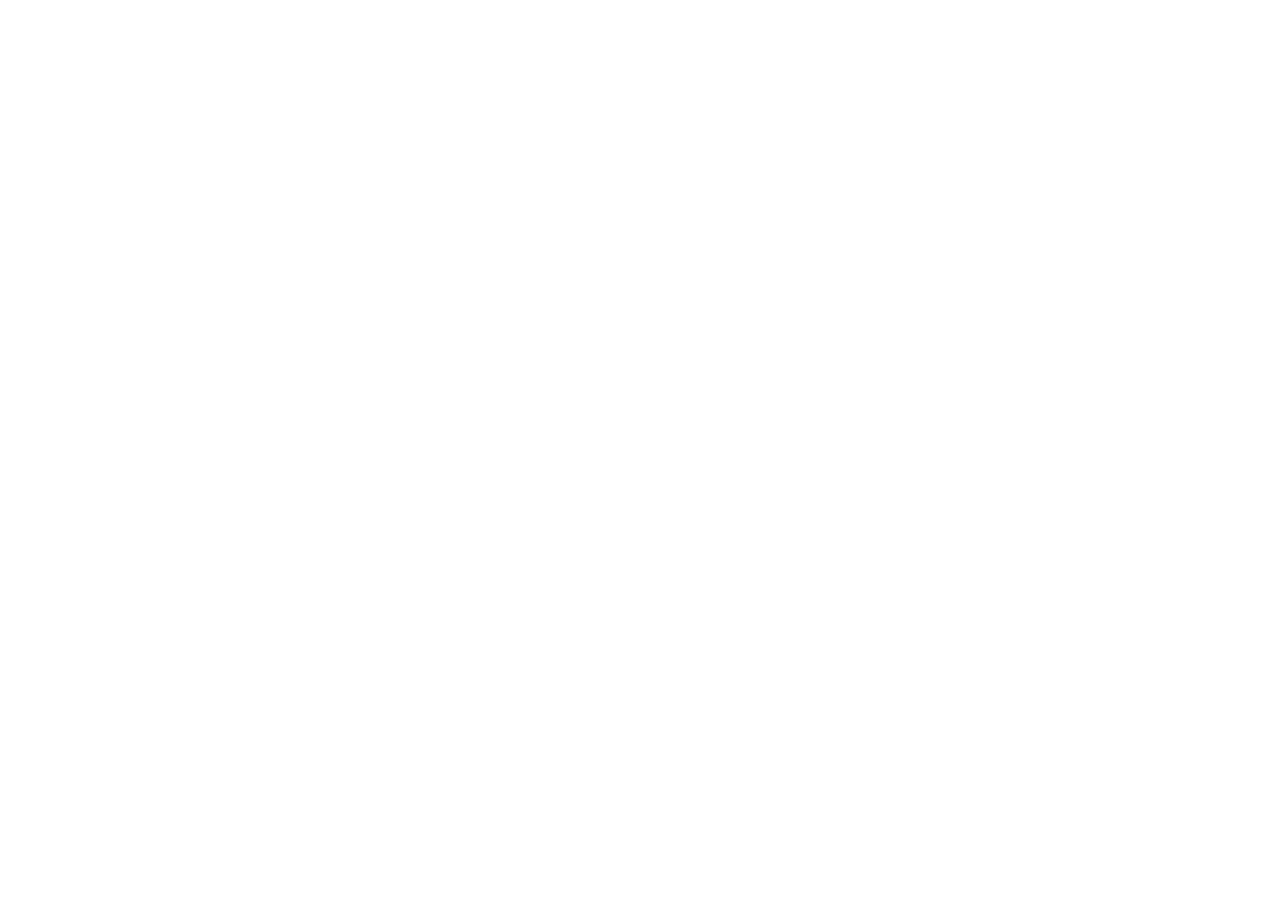
==== about.html @ 438b4254 "fixan horizontal scroll" ====
<!DOCTYPE html>
<html lang="en">
<head>
  <meta charset="UTF-8">
  <meta name="viewport" content="width=device-width, initial-scale=1, shrink-to-fit=no">
  <meta http-equiv="x-ua-compatible" content="ie=edge">
  <title>RK Briješće</title>
  <!-- MDB icon -->
  <link rel="icon" href="img/mdb-favicon.ico" type="image/x-icon">
  <!-- Font Awesome -->
  <link rel="stylesheet" href="https://use.fontawesome.com/releases/v5.11.2/css/all.css">
  <!-- Google Fonts Roboto -->
  <link rel="stylesheet" href="https://fonts.googleapis.com/css?family=Roboto:300,400,500,700&display=swap">
  <!-- Bootstrap core CSS -->
  <link rel="stylesheet" href="mdb/css/bootstrap.min.css">
  <!-- Material Design Bootstrap -->
  <link rel="stylesheet" href="mdb/css/mdb.min.css">
  <!-- Your custom styles (optional) -->
  <link rel="stylesheet" href="css/main.css">

</head>
<body>

  <div class="main-container">


  </div>

  <!-- jQuery -->
  <script type="text/javascript" src="mdb/js/jquery.min.js"></script>
  <!-- Bootstrap tooltips -->
  <script type="text/javascript" src="mdb/js/popper.min.js"></script>
  <!-- Bootstrap core JavaScript -->
  <script type="text/javascript" src="mdb/js/bootstrap.min.js"></script>
  <!-- MDB core JavaScript -->
  <script type="text/javascript" src="mdb/js/mdb.min.js"></script>
  <!-- Your custom scripts (optional) -->
  <script type="text/javascript"></script>

</body>
</html>
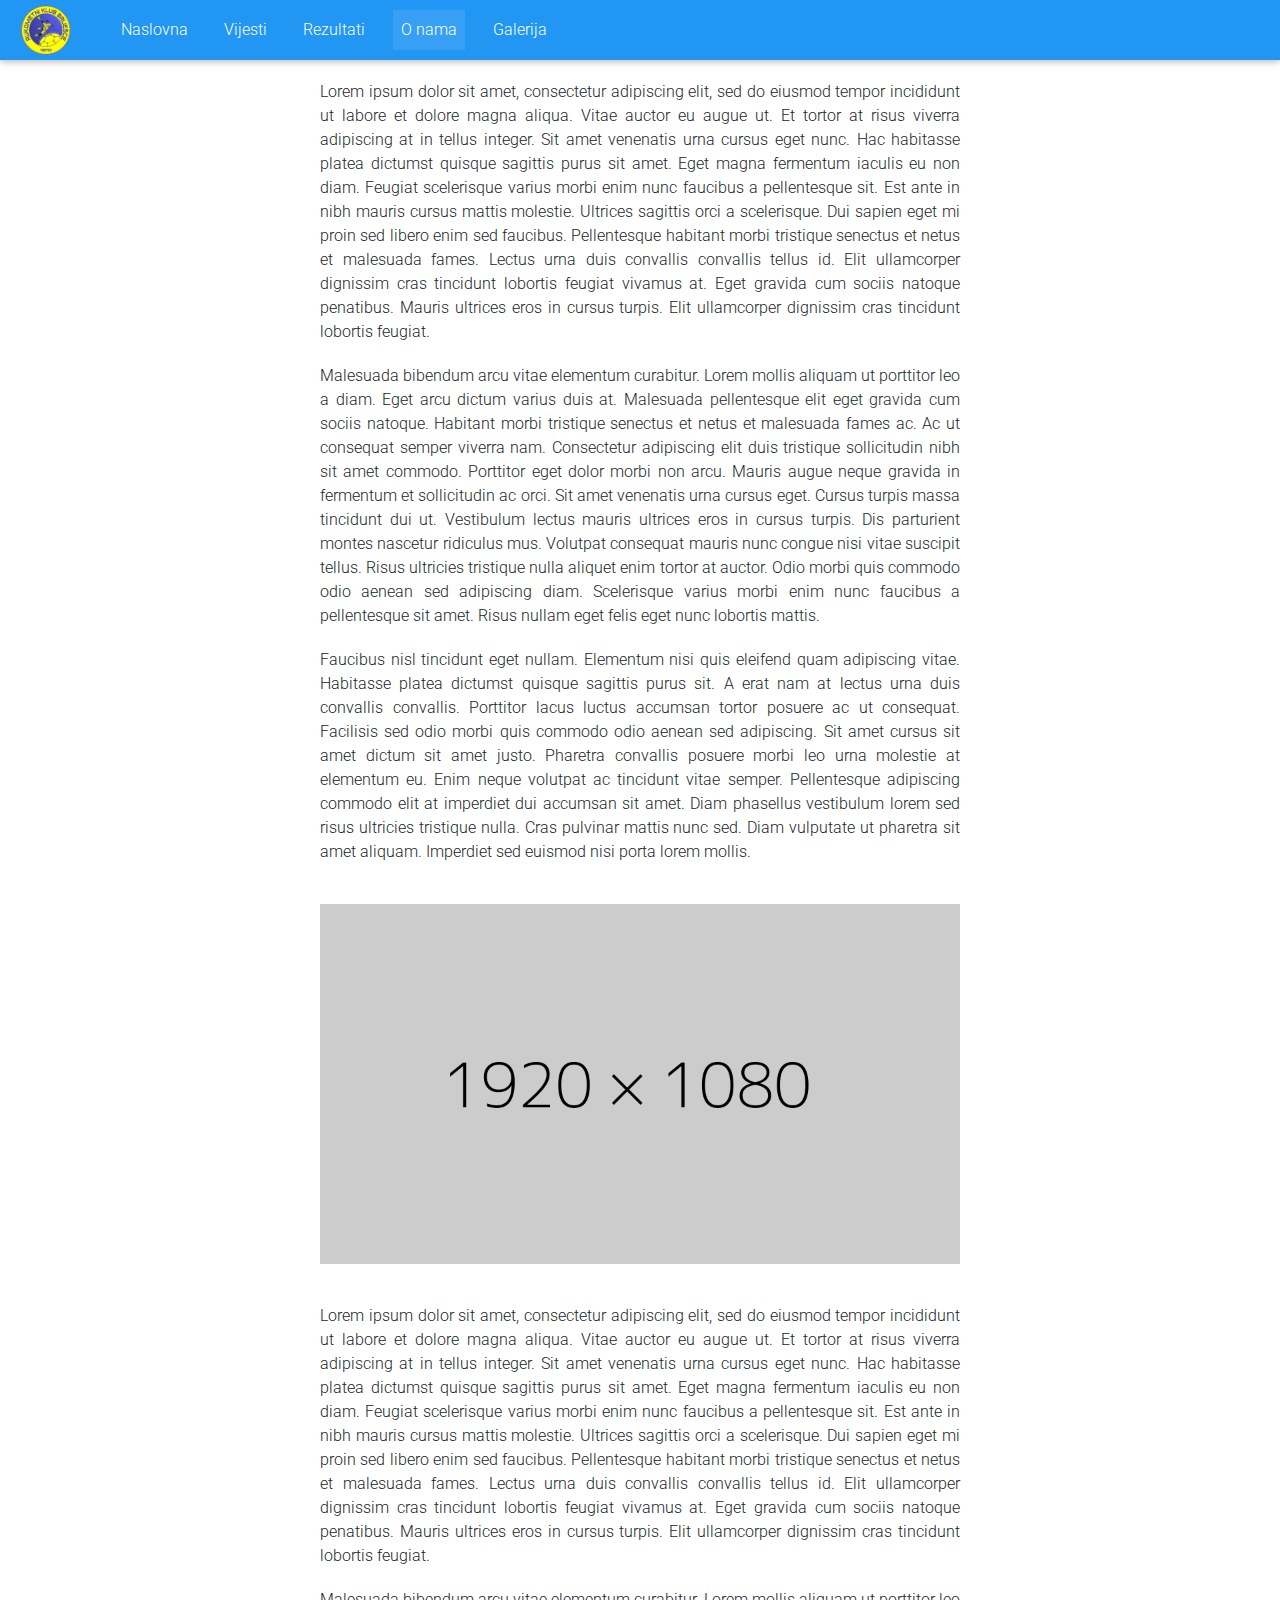
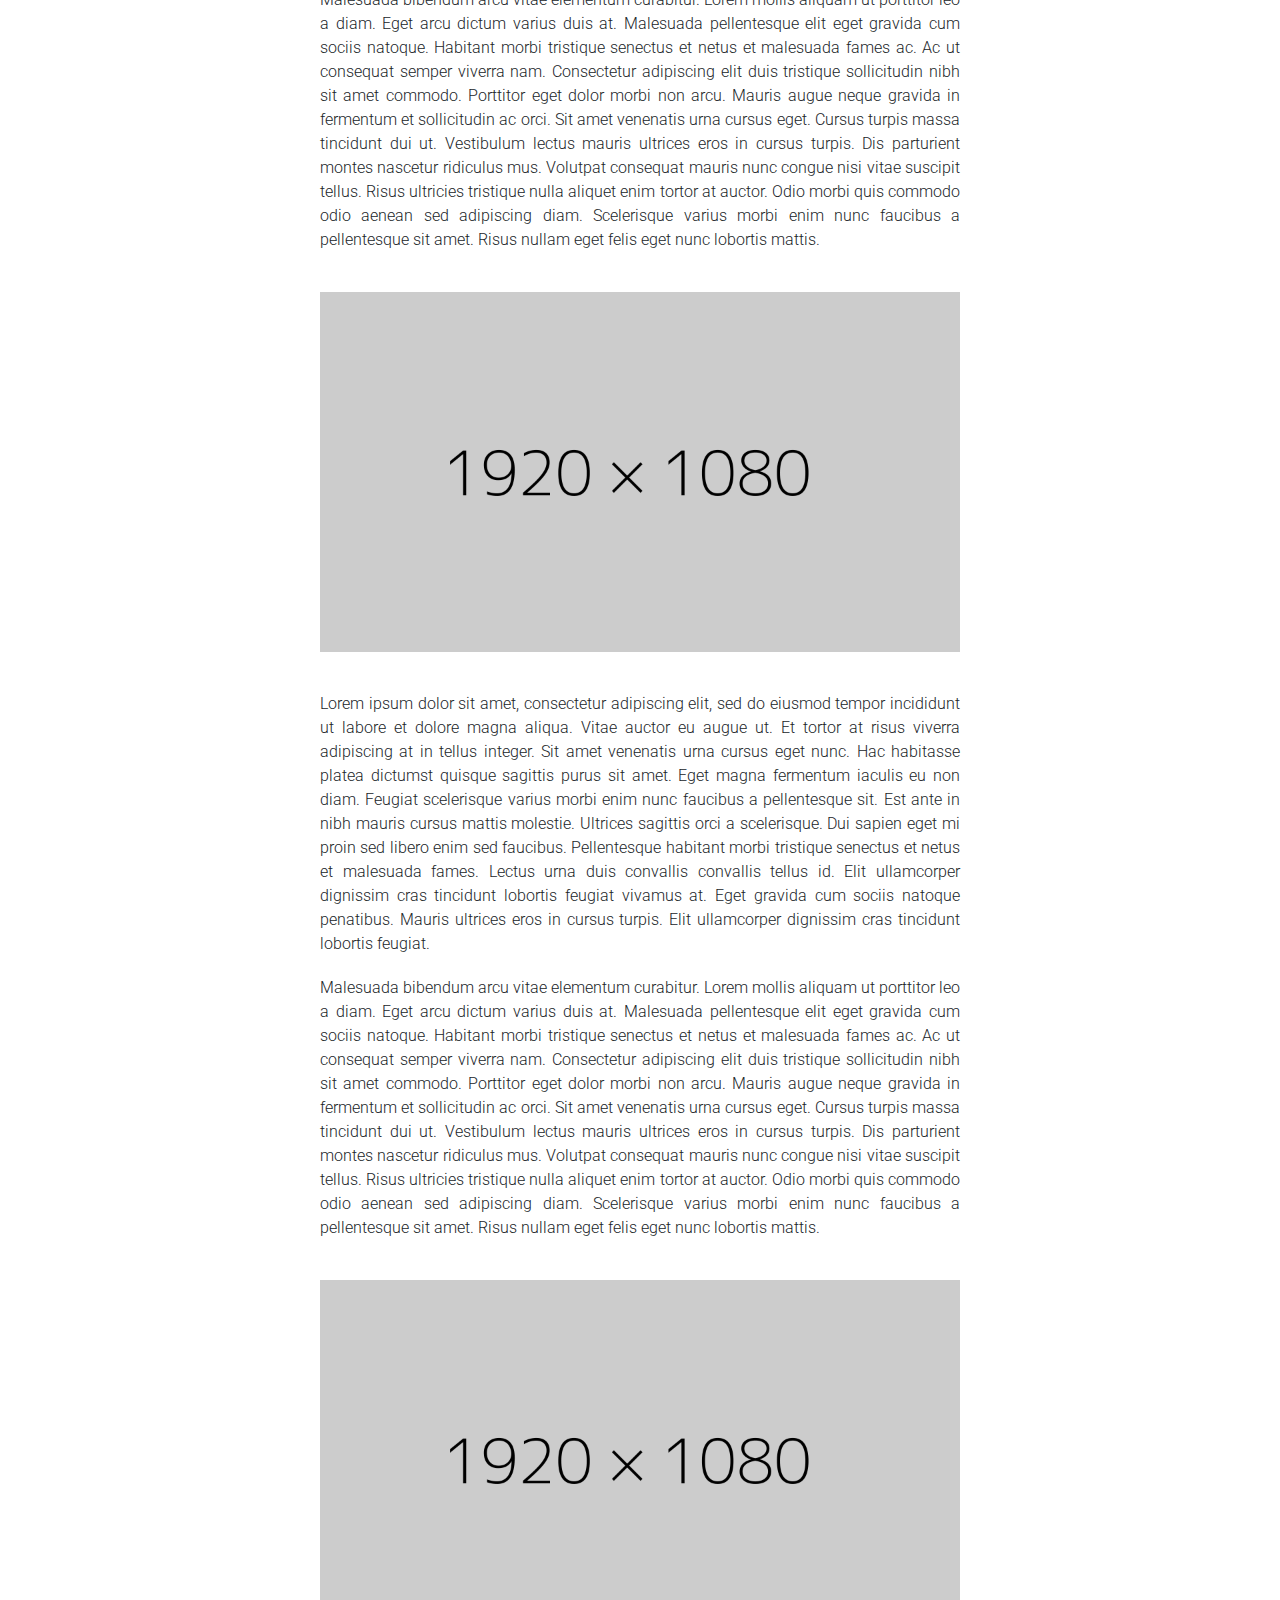
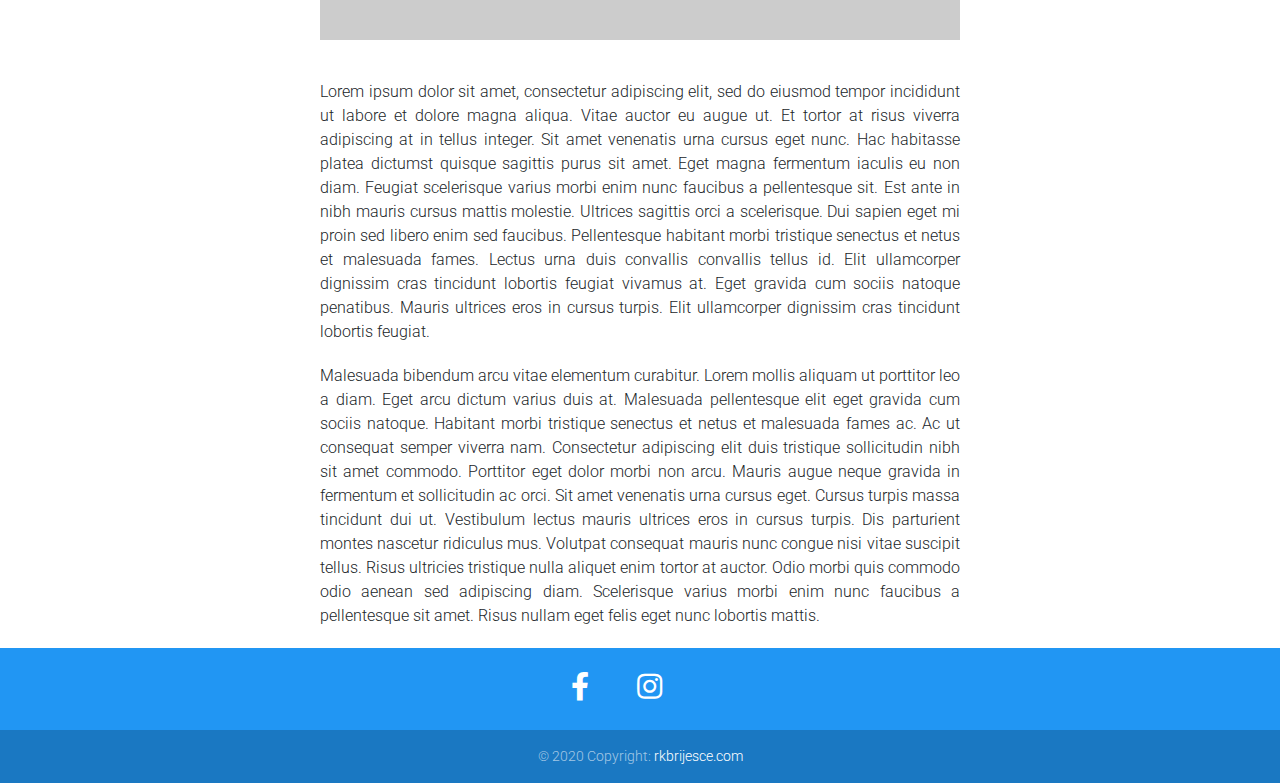
==== commit aa9a84dd: "zavrsen about.html i popravljen grid na naslovnoj" ====
--- a/about.html
+++ b/about.html
@@ -21,7 +21,210 @@
 </head>
 <body>
 
-  <div class="main-container">
+  <div class="about-container">
+    
+    <div class="about-header">
+      <nav class="navbar navbar-expand-lg navbar-dark blue">
+      <a class="navbar-brand" href="index.html">
+          <img src="img/logo.png" height="50" alt="mdb logo">
+      </a>
+      <a class="navbar-brand" href="index.html"></a>
+
+      <button class="navbar-toggler" type="button" data-toggle="collapse" data-target="#navbarNav"
+          aria-controls="navbarNav" aria-expanded="false" aria-label="Toggle navigation">
+          <span class="navbar-toggler-icon"></span>
+      </button>
+      <div class="collapse navbar-collapse" id="navbarNav">
+          <ul class="navbar-nav">
+          <li class="nav-item">
+              <a class="nav-link" href="index.html">Naslovna</a> 
+          </li>
+          <li class="nav-item">
+              <a class="nav-link" href="news.html">Vijesti </a>
+          </li>
+          <li class="nav-item">
+              <a class="nav-link" href="results.html">Rezultati</a>
+          </li>
+          <li class="nav-item active">
+              <a class="nav-link" href="about.html">O nama <span class="sr-only">(current)</span></a>
+          </li>
+          <li class="nav-item">
+              <a class="nav-link" href="gallery.html">Galerija</a>
+          </li>
+          </ul>
+      </div>
+      </nav>
+    </div>
+    
+    <div class="about-content">
+
+      <p>
+        Lorem ipsum dolor sit amet, consectetur adipiscing elit, sed do eiusmod tempor incididunt
+        ut labore et dolore magna aliqua. Vitae auctor eu augue ut. Et tortor at risus viverra 
+        adipiscing at in tellus integer. Sit amet venenatis urna cursus eget nunc. Hac habitasse
+        platea dictumst quisque sagittis purus sit amet. Eget magna fermentum iaculis eu non diam.
+        Feugiat scelerisque varius morbi enim nunc faucibus a pellentesque sit. Est ante in nibh
+        mauris cursus mattis molestie. Ultrices sagittis orci a scelerisque. Dui sapien eget mi
+        proin sed libero enim sed faucibus. Pellentesque habitant morbi tristique senectus et
+        netus et malesuada fames. Lectus urna duis convallis convallis tellus id. Elit 
+        ullamcorper dignissim cras tincidunt lobortis feugiat vivamus at. Eget gravida cum
+        sociis natoque penatibus. Mauris ultrices eros in cursus turpis. Elit ullamcorper
+        dignissim cras tincidunt lobortis feugiat.
+      </p>
+      <p>
+        Malesuada bibendum arcu vitae elementum curabitur. Lorem mollis aliquam ut porttitor leo
+        a diam. Eget arcu dictum varius duis at. Malesuada pellentesque elit eget gravida cum 
+        sociis natoque. Habitant morbi tristique senectus et netus et malesuada fames ac. Ac ut 
+        consequat semper viverra nam. Consectetur adipiscing elit duis tristique sollicitudin nibh
+        sit amet commodo. Porttitor eget dolor morbi non arcu. Mauris augue neque gravida in 
+        fermentum et sollicitudin ac orci. Sit amet venenatis urna cursus eget. Cursus turpis
+        massa tincidunt dui ut. Vestibulum lectus mauris ultrices eros in cursus turpis. Dis 
+        parturient montes nascetur ridiculus mus. Volutpat consequat mauris nunc congue nisi 
+        vitae suscipit tellus. Risus ultricies tristique nulla aliquet enim tortor at auctor. 
+        Odio morbi quis commodo odio aenean sed adipiscing diam. Scelerisque varius morbi enim
+        nunc faucibus a pellentesque sit amet. Risus nullam eget felis eget nunc lobortis mattis.
+      </p>
+      <p>
+        Faucibus nisl tincidunt eget nullam. Elementum nisi quis eleifend quam adipiscing vitae. 
+        Habitasse platea dictumst quisque sagittis purus sit. A erat nam at lectus urna duis convallis 
+        convallis. Porttitor lacus luctus accumsan tortor posuere ac ut consequat. Facilisis sed odio
+        morbi quis commodo odio aenean sed adipiscing. Sit amet cursus sit amet dictum sit amet justo.
+        Pharetra convallis posuere morbi leo urna molestie at elementum eu. Enim neque volutpat ac 
+        tincidunt vitae semper. Pellentesque adipiscing commodo elit at imperdiet dui accumsan sit 
+        amet. Diam phasellus vestibulum lorem sed risus ultricies tristique nulla. Cras pulvinar 
+        mattis nunc sed. Diam vulputate ut pharetra sit amet aliquam. Imperdiet sed euismod nisi porta
+        lorem mollis.
+      </p>
+      <img src="img/hd1080.png" alt="" class="about-content-img">
+      
+
+      <p>
+        Lorem ipsum dolor sit amet, consectetur adipiscing elit, sed do eiusmod tempor incididunt
+        ut labore et dolore magna aliqua. Vitae auctor eu augue ut. Et tortor at risus viverra 
+        adipiscing at in tellus integer. Sit amet venenatis urna cursus eget nunc. Hac habitasse
+        platea dictumst quisque sagittis purus sit amet. Eget magna fermentum iaculis eu non diam.
+        Feugiat scelerisque varius morbi enim nunc faucibus a pellentesque sit. Est ante in nibh
+        mauris cursus mattis molestie. Ultrices sagittis orci a scelerisque. Dui sapien eget mi
+        proin sed libero enim sed faucibus. Pellentesque habitant morbi tristique senectus et
+        netus et malesuada fames. Lectus urna duis convallis convallis tellus id. Elit 
+        ullamcorper dignissim cras tincidunt lobortis feugiat vivamus at. Eget gravida cum
+        sociis natoque penatibus. Mauris ultrices eros in cursus turpis. Elit ullamcorper
+        dignissim cras tincidunt lobortis feugiat.
+      </p>
+      <p>
+        Malesuada bibendum arcu vitae elementum curabitur. Lorem mollis aliquam ut porttitor leo
+        a diam. Eget arcu dictum varius duis at. Malesuada pellentesque elit eget gravida cum 
+        sociis natoque. Habitant morbi tristique senectus et netus et malesuada fames ac. Ac ut 
+        consequat semper viverra nam. Consectetur adipiscing elit duis tristique sollicitudin nibh
+        sit amet commodo. Porttitor eget dolor morbi non arcu. Mauris augue neque gravida in 
+        fermentum et sollicitudin ac orci. Sit amet venenatis urna cursus eget. Cursus turpis
+        massa tincidunt dui ut. Vestibulum lectus mauris ultrices eros in cursus turpis. Dis 
+        parturient montes nascetur ridiculus mus. Volutpat consequat mauris nunc congue nisi 
+        vitae suscipit tellus. Risus ultricies tristique nulla aliquet enim tortor at auctor. 
+        Odio morbi quis commodo odio aenean sed adipiscing diam. Scelerisque varius morbi enim
+        nunc faucibus a pellentesque sit amet. Risus nullam eget felis eget nunc lobortis mattis.
+      </p>
+
+      <img src="img/hd1080.png" alt="" class="about-content-img">
+
+      <p>
+        Lorem ipsum dolor sit amet, consectetur adipiscing elit, sed do eiusmod tempor incididunt
+        ut labore et dolore magna aliqua. Vitae auctor eu augue ut. Et tortor at risus viverra 
+        adipiscing at in tellus integer. Sit amet venenatis urna cursus eget nunc. Hac habitasse
+        platea dictumst quisque sagittis purus sit amet. Eget magna fermentum iaculis eu non diam.
+        Feugiat scelerisque varius morbi enim nunc faucibus a pellentesque sit. Est ante in nibh
+        mauris cursus mattis molestie. Ultrices sagittis orci a scelerisque. Dui sapien eget mi
+        proin sed libero enim sed faucibus. Pellentesque habitant morbi tristique senectus et
+        netus et malesuada fames. Lectus urna duis convallis convallis tellus id. Elit 
+        ullamcorper dignissim cras tincidunt lobortis feugiat vivamus at. Eget gravida cum
+        sociis natoque penatibus. Mauris ultrices eros in cursus turpis. Elit ullamcorper
+        dignissim cras tincidunt lobortis feugiat.
+      </p> 
+      <p>
+        Malesuada bibendum arcu vitae elementum curabitur. Lorem mollis aliquam ut porttitor leo
+        a diam. Eget arcu dictum varius duis at. Malesuada pellentesque elit eget gravida cum 
+        sociis natoque. Habitant morbi tristique senectus et netus et malesuada fames ac. Ac ut 
+        consequat semper viverra nam. Consectetur adipiscing elit duis tristique sollicitudin nibh
+        sit amet commodo. Porttitor eget dolor morbi non arcu. Mauris augue neque gravida in 
+        fermentum et sollicitudin ac orci. Sit amet venenatis urna cursus eget. Cursus turpis
+        massa tincidunt dui ut. Vestibulum lectus mauris ultrices eros in cursus turpis. Dis 
+        parturient montes nascetur ridiculus mus. Volutpat consequat mauris nunc congue nisi 
+        vitae suscipit tellus. Risus ultricies tristique nulla aliquet enim tortor at auctor. 
+        Odio morbi quis commodo odio aenean sed adipiscing diam. Scelerisque varius morbi enim
+        nunc faucibus a pellentesque sit amet. Risus nullam eget felis eget nunc lobortis mattis.
+      </p>
+
+      <img src="img/hd1080.png" alt="" class="about-content-img">
+
+      <p>
+        Lorem ipsum dolor sit amet, consectetur adipiscing elit, sed do eiusmod tempor incididunt
+        ut labore et dolore magna aliqua. Vitae auctor eu augue ut. Et tortor at risus viverra 
+        adipiscing at in tellus integer. Sit amet venenatis urna cursus eget nunc. Hac habitasse
+        platea dictumst quisque sagittis purus sit amet. Eget magna fermentum iaculis eu non diam.
+        Feugiat scelerisque varius morbi enim nunc faucibus a pellentesque sit. Est ante in nibh
+        mauris cursus mattis molestie. Ultrices sagittis orci a scelerisque. Dui sapien eget mi
+        proin sed libero enim sed faucibus. Pellentesque habitant morbi tristique senectus et
+        netus et malesuada fames. Lectus urna duis convallis convallis tellus id. Elit 
+        ullamcorper dignissim cras tincidunt lobortis feugiat vivamus at. Eget gravida cum
+        sociis natoque penatibus. Mauris ultrices eros in cursus turpis. Elit ullamcorper
+        dignissim cras tincidunt lobortis feugiat.
+      </p>
+      <p>
+        Malesuada bibendum arcu vitae elementum curabitur. Lorem mollis aliquam ut porttitor leo
+        a diam. Eget arcu dictum varius duis at. Malesuada pellentesque elit eget gravida cum 
+        sociis natoque. Habitant morbi tristique senectus et netus et malesuada fames ac. Ac ut 
+        consequat semper viverra nam. Consectetur adipiscing elit duis tristique sollicitudin nibh
+        sit amet commodo. Porttitor eget dolor morbi non arcu. Mauris augue neque gravida in 
+        fermentum et sollicitudin ac orci. Sit amet venenatis urna cursus eget. Cursus turpis
+        massa tincidunt dui ut. Vestibulum lectus mauris ultrices eros in cursus turpis. Dis 
+        parturient montes nascetur ridiculus mus. Volutpat consequat mauris nunc congue nisi 
+        vitae suscipit tellus. Risus ultricies tristique nulla aliquet enim tortor at auctor. 
+        Odio morbi quis commodo odio aenean sed adipiscing diam. Scelerisque varius morbi enim
+        nunc faucibus a pellentesque sit amet. Risus nullam eget felis eget nunc lobortis mattis.
+      </p>
+    
+    </div>
+
+    <div class="about-footer">
+      <!-- Footer -->
+      <footer class="page-footer font-small blue">
+
+        <!-- Footer Elements -->
+        <div class="container">
+
+          <!-- Grid row-->
+          <div class="row">
+
+            <!-- Grid column -->
+            <div class="col-md-12 py-1">
+              <div class="mb-5 flex-center">
+                <!-- Facebook -->
+                <a class="fb-ic">
+                  <i class="fab fa-facebook-f fa-lg white-text mr-md-5 mr-3 fa-2x"> </i>
+                </a>
+                <!--Instagram-->
+                <a class="ins-ic">
+                  <i class="fab fa-instagram fa-lg white-text mr-md-5 mr-3 fa-2x"> </i>
+                </a>
+              </div>
+            </div>
+            <!-- Grid column -->
+
+          </div>
+          <!-- Grid row-->
+
+        </div>
+        <!-- Footer Elements -->
+
+        <!-- Copyright -->
+        <div class="footer-copyright text-center py-3">© 2020 Copyright:
+          <a href="https://rkbrijesce.com/"> rkbrijesce.com</a>
+        </div>
+        <!-- Copyright -->
+
+      </footer>
+      <!-- Footer -->
+    </div>
 
 
   </div>
--- a/css/main.css
+++ b/css/main.css
@@ -57,7 +57,7 @@
 }
 
 .article-title {
-  margin-top: 5%;
+  margin: 2.5% 0px;
   grid-column: 2/3;
   font-size: 2.5em;
   padding: 5px;
@@ -70,6 +70,8 @@
 .article-text {
   grid-column: 2/3;
   padding: 5px;
+  text-align: justify;
+  margin: 2.5% 0px;
 }
 
 .article-footer {
@@ -126,12 +128,53 @@
     padding: 5%;
   }
 }
+.about-container {
+  width: 100%;
+  display: grid;
+  grid-template-columns: 25% 50% 25%;
+}
+
+.about-header {
+  grid-column: 1/4;
+  grid-row: 1/2;
+}
+
+.about-content {
+  grid-column: 2/3;
+  grid-row: 2/3;
+  text-align: justify;
+}
+
+.about-content img {
+  width: 100%;
+  margin: 20px 0px;
+}
+
+.about-content p {
+  margin: 20px 0px;
+}
+
+.about-footer {
+  grid-column: 1/4;
+  grid-row: 3/4;
+}
+
+@media only screen and (max-width: 1100px) {
+  .about-container {
+    grid-template-columns: 15% 70% 15%;
+  }
+}
+@media only screen and (max-width: 800px) {
+  .about-container {
+    grid-template-columns: 5% 90% 5%;
+  }
+}
 .main-container {
   width: 100%;
   overflow-x: hidden;
   display: grid;
   grid-gap: 0px;
-  grid-template-columns: 10% 27.5% 27.5% 25% 10%;
+  grid-template-columns: 15% 22.5% 22.5% 25% 15%;
   grid-template-rows: -webkit-min-content -webkit-min-content -webkit-min-content -webkit-min-content;
   grid-template-rows: min-content min-content min-content min-content;
 }
@@ -158,8 +201,8 @@
 
 .main-table {
   grid-column: 4/5;
-  grid-row: 2/4;
-  padding: 5px;
+  grid-row: 2/5;
+  padding: 20px;
 }
 
 .main-match-prev {
@@ -181,7 +224,7 @@
 
 .main-footer {
   grid-column: 1/6;
-  grid-row: 4/5;
+  grid-row: 5/6;
 }
 
 /* MEDIA QUERY - START */
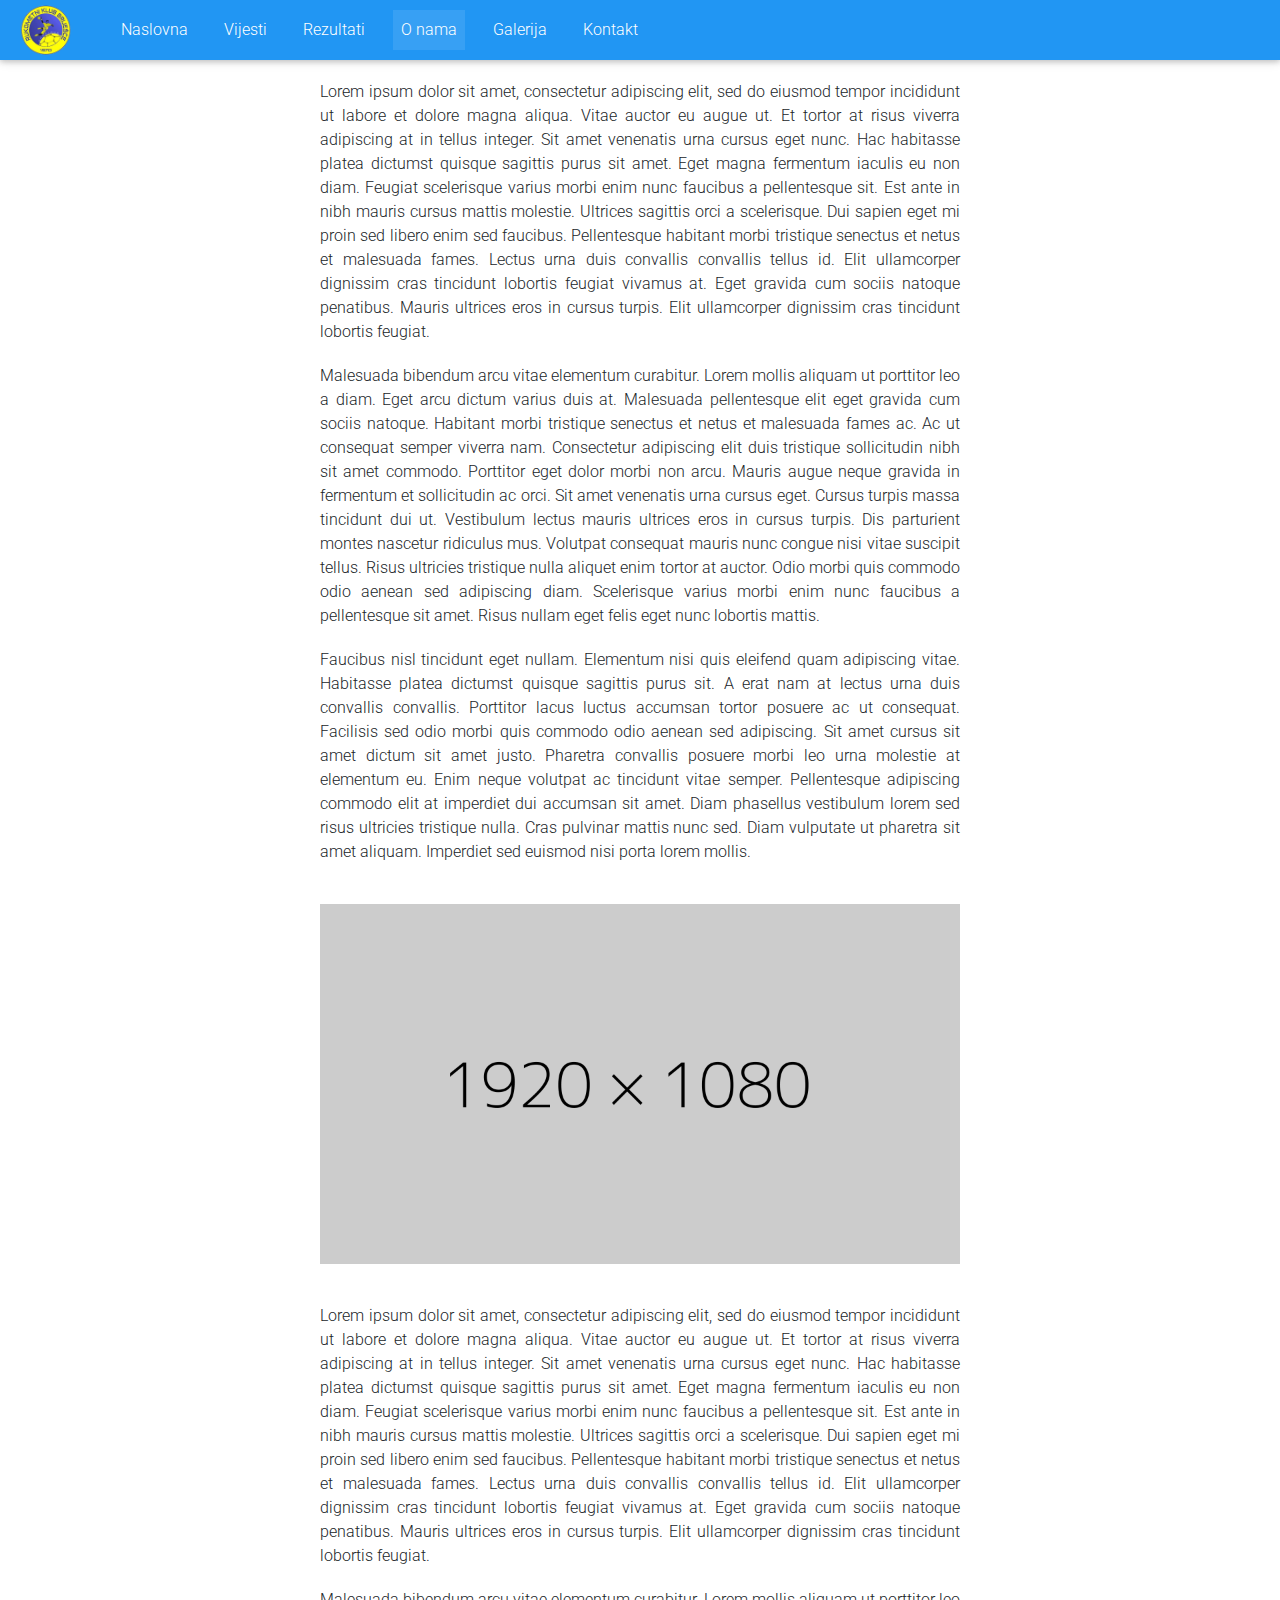
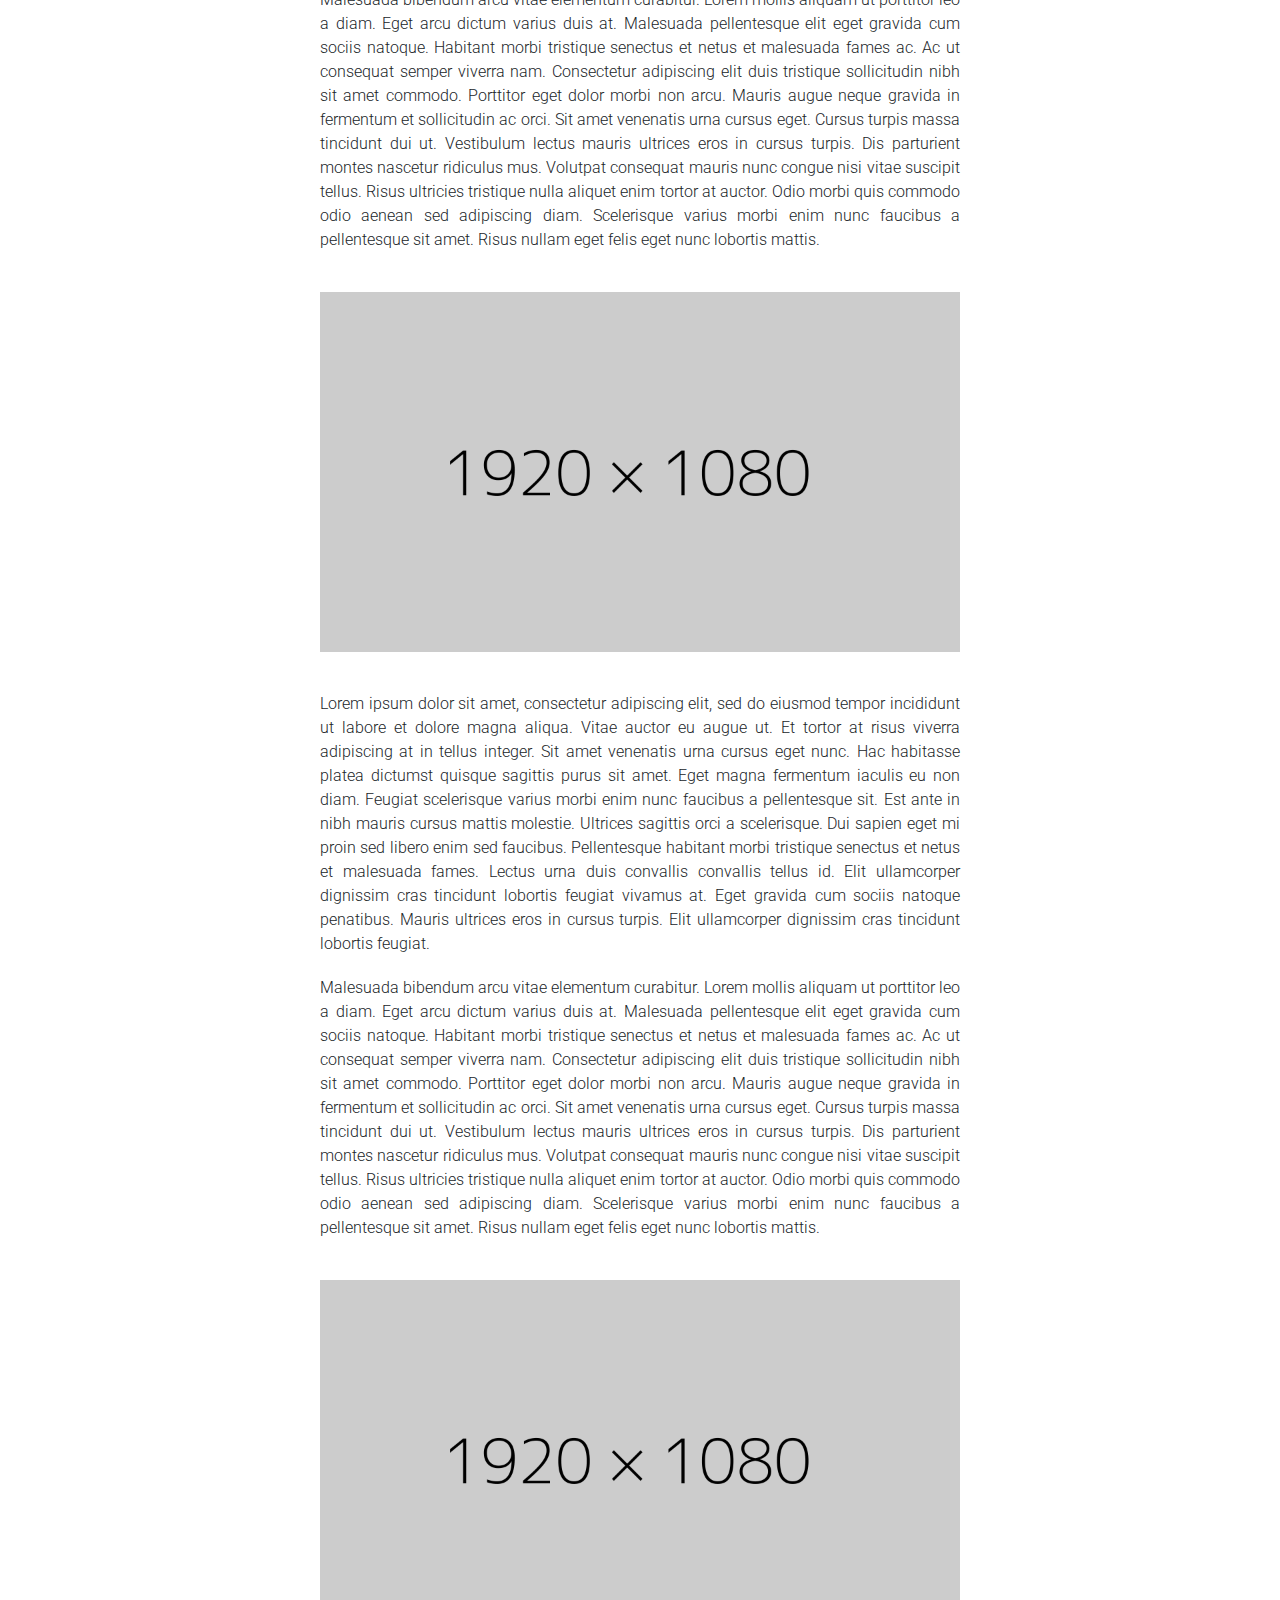
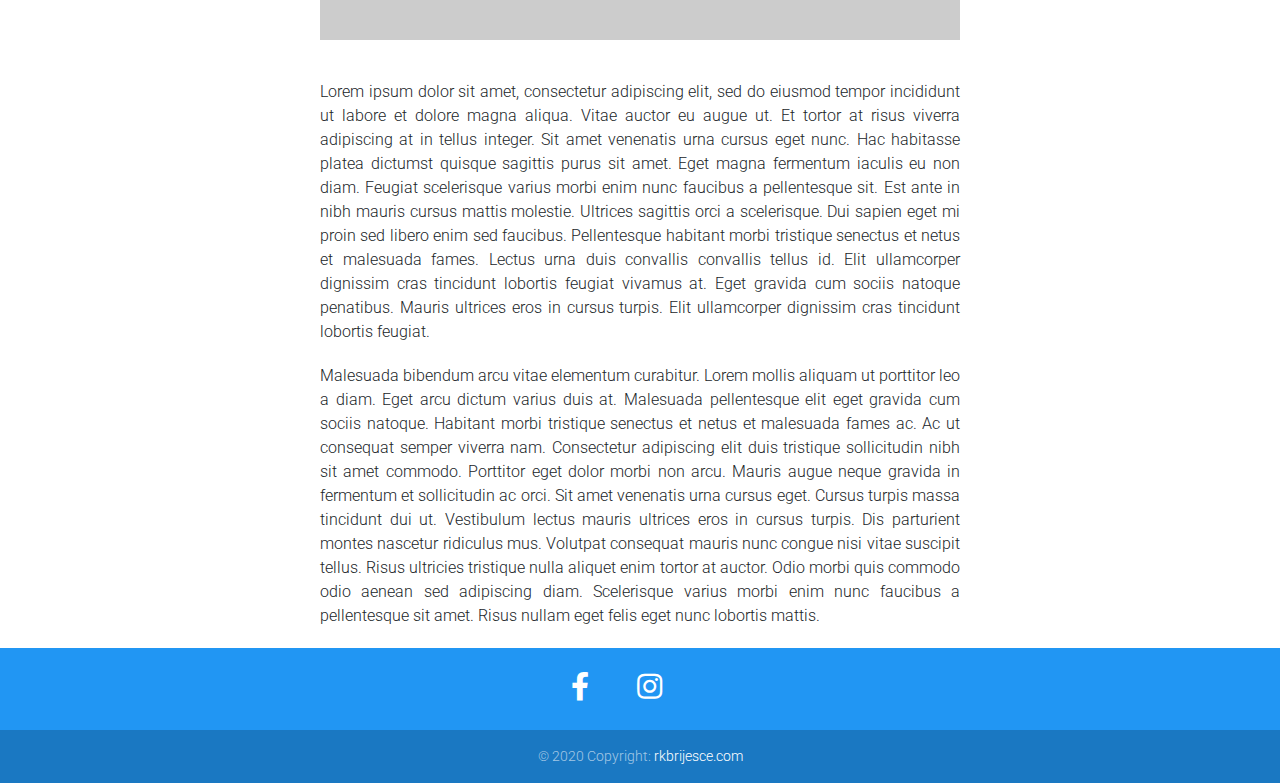
==== commit 0869d5bf: "dodat contact.html" ====
--- a/about.html
+++ b/about.html
@@ -51,6 +51,9 @@
           <li class="nav-item">
               <a class="nav-link" href="gallery.html">Galerija</a>
           </li>
+          <li class="nav-item">
+            <a class="nav-link" href="contact.html">Kontakt</a>
+          </li>
           </ul>
       </div>
       </nav>
--- a/css/main.css
+++ b/css/main.css
@@ -49,7 +49,7 @@
   display: grid;
   grid-gap: 0px;
   overflow-x: hidden;
-  grid-template-columns: 10% 55% 25% 10%;
+  grid-template-columns: 20% 40% 20% 20%;
 }
 
 .article-header {
@@ -76,11 +76,12 @@
 
 .article-footer {
   grid-column: 1/5;
+  grid-row: 6/7;
 }
 
 .article-side-news {
   grid-column: 3/4;
-  grid-row: 2/5;
+  grid-row: 2/6;
   padding: 10%;
 }
 .article-side-news .card {
@@ -92,18 +93,23 @@
   text-align: start;
 }
 
-@media only screen and (max-width: 1000px) {
+@media only screen and (max-width: 1200px) {
+  .article-container {
+    grid-template-columns: 10% 50% 30% 10%;
+  }
+}
+@media only screen and (max-width: 800px) {
   .article-container {
     grid-template-columns: 5% 90% 5%;
   }
 
   .article-header {
-    grid-columns: 1/4;
+    grid-column: 1/4;
     grid-row: 1/2;
   }
 
   .article-footer {
-    grid-columns: 1/4;
+    grid-column: 1/4;
   }
 
   .article-text {
@@ -117,7 +123,7 @@
   }
 
   .article-title {
-    font-size: 2em;
+    font-size: 1.5em;
     grid-column: 2/3;
     grid-row: 2/3;
   }
@@ -228,9 +234,9 @@
 }
 
 /* MEDIA QUERY - START */
-@media only screen and (max-width: 1100px) {
+@media only screen and (max-width: 1200px) {
   .main-container {
-    grid-template-columns: 5% 45% 45% 5%;
+    grid-template-columns: 10% 40% 40% 10%;
     grid-template-rows: -webkit-min-content -webkit-min-content -webkit-min-content auto auto -webkit-min-content;
     grid-template-rows: min-content min-content min-content auto auto min-content;
   }
@@ -263,10 +269,16 @@
   .main-footer {
     grid-column: 1/5;
     grid-row: 6/7;
+    margin-top: 5%;
   }
 
   .nav-item {
     text-align: center;
   }
 }
+@media only screen and (max-width: 800px) {
+  .main-container {
+    grid-template-columns: 5% 45% 45% 5%;
+  }
+}
 /* MEDIA QUERY - END */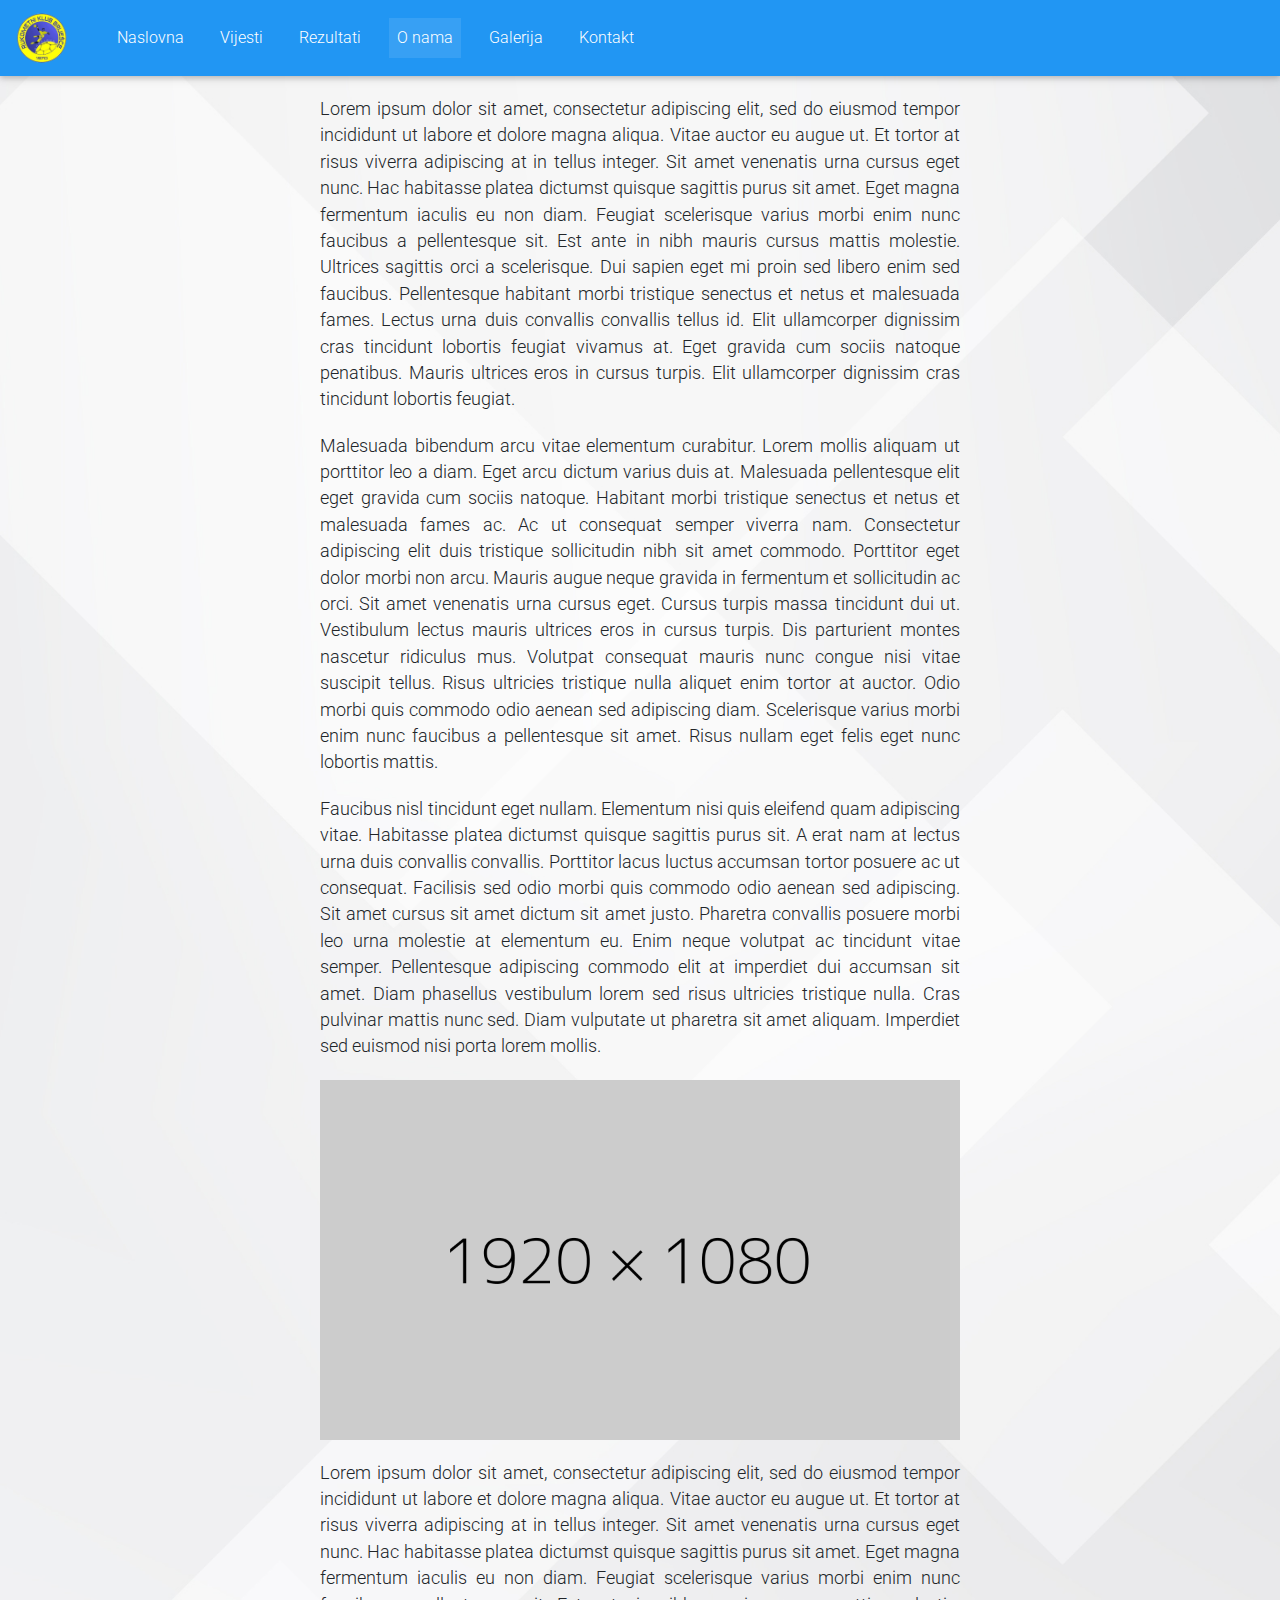
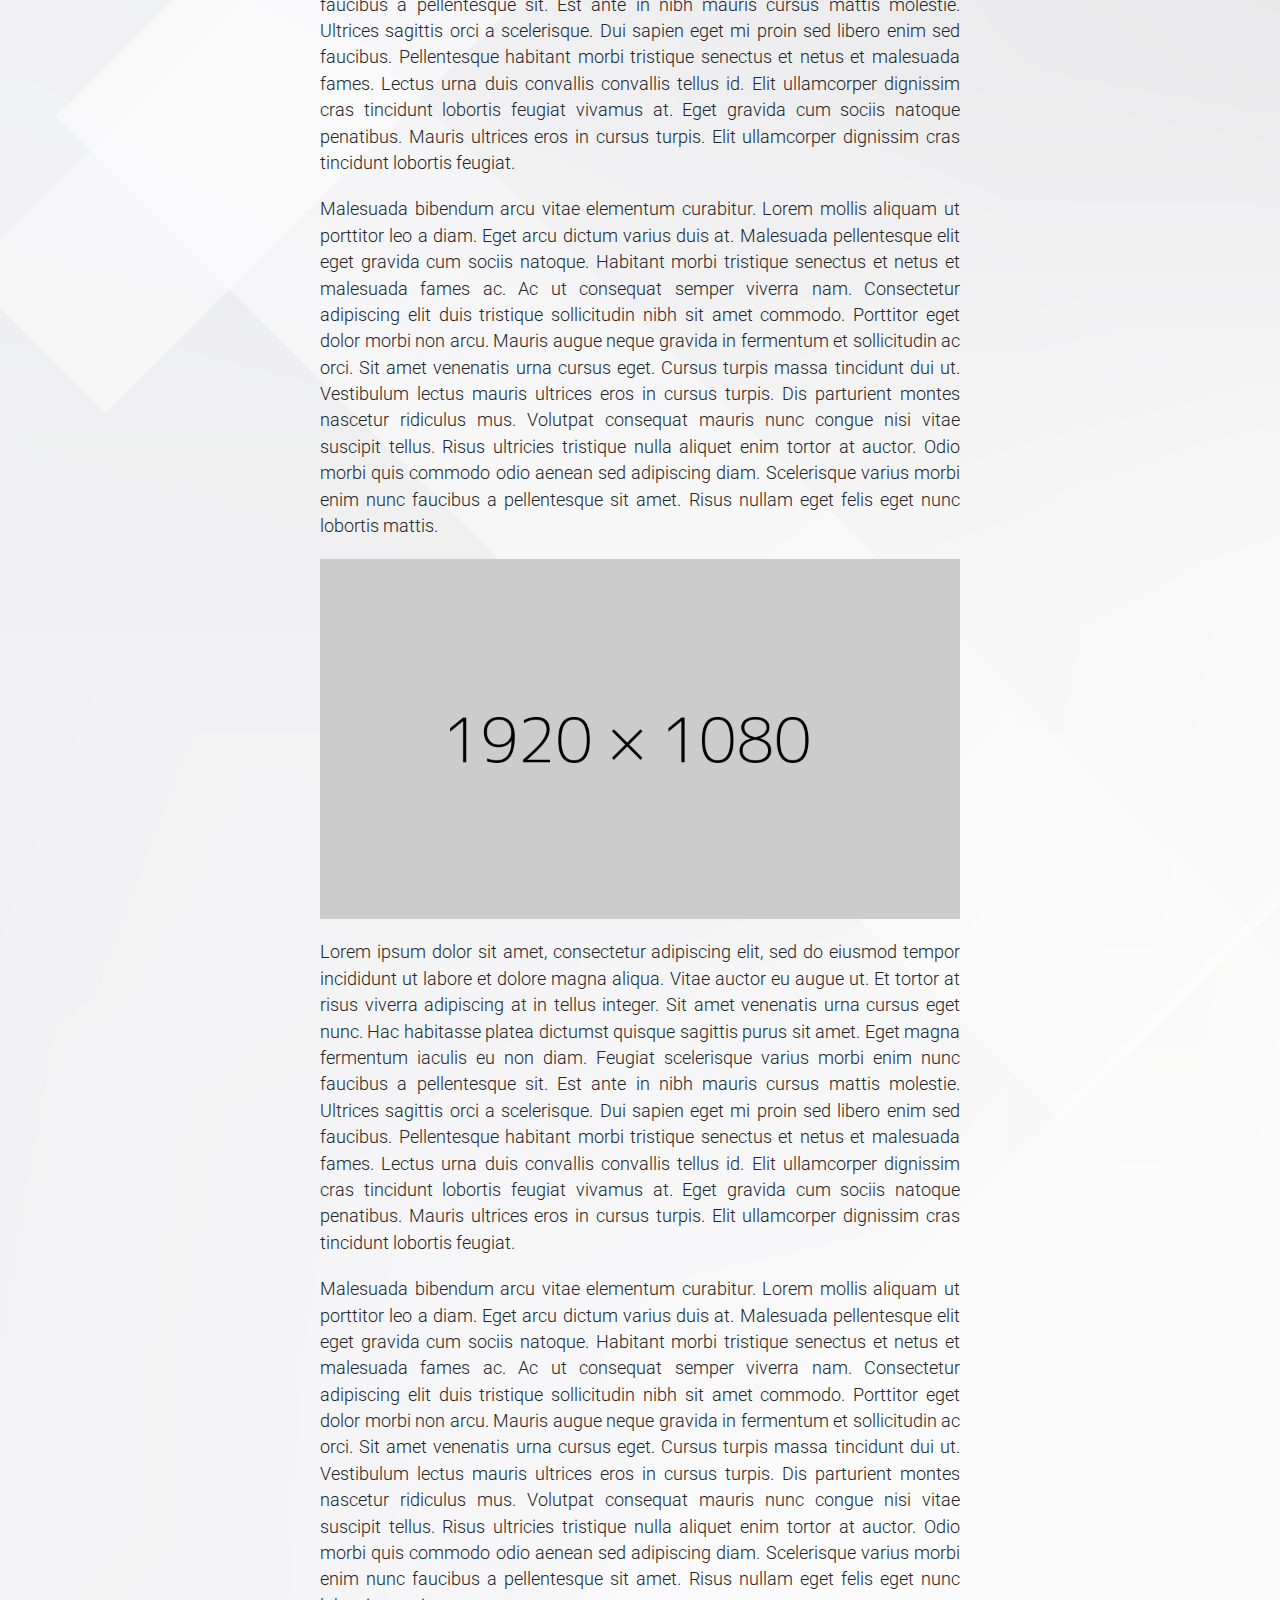
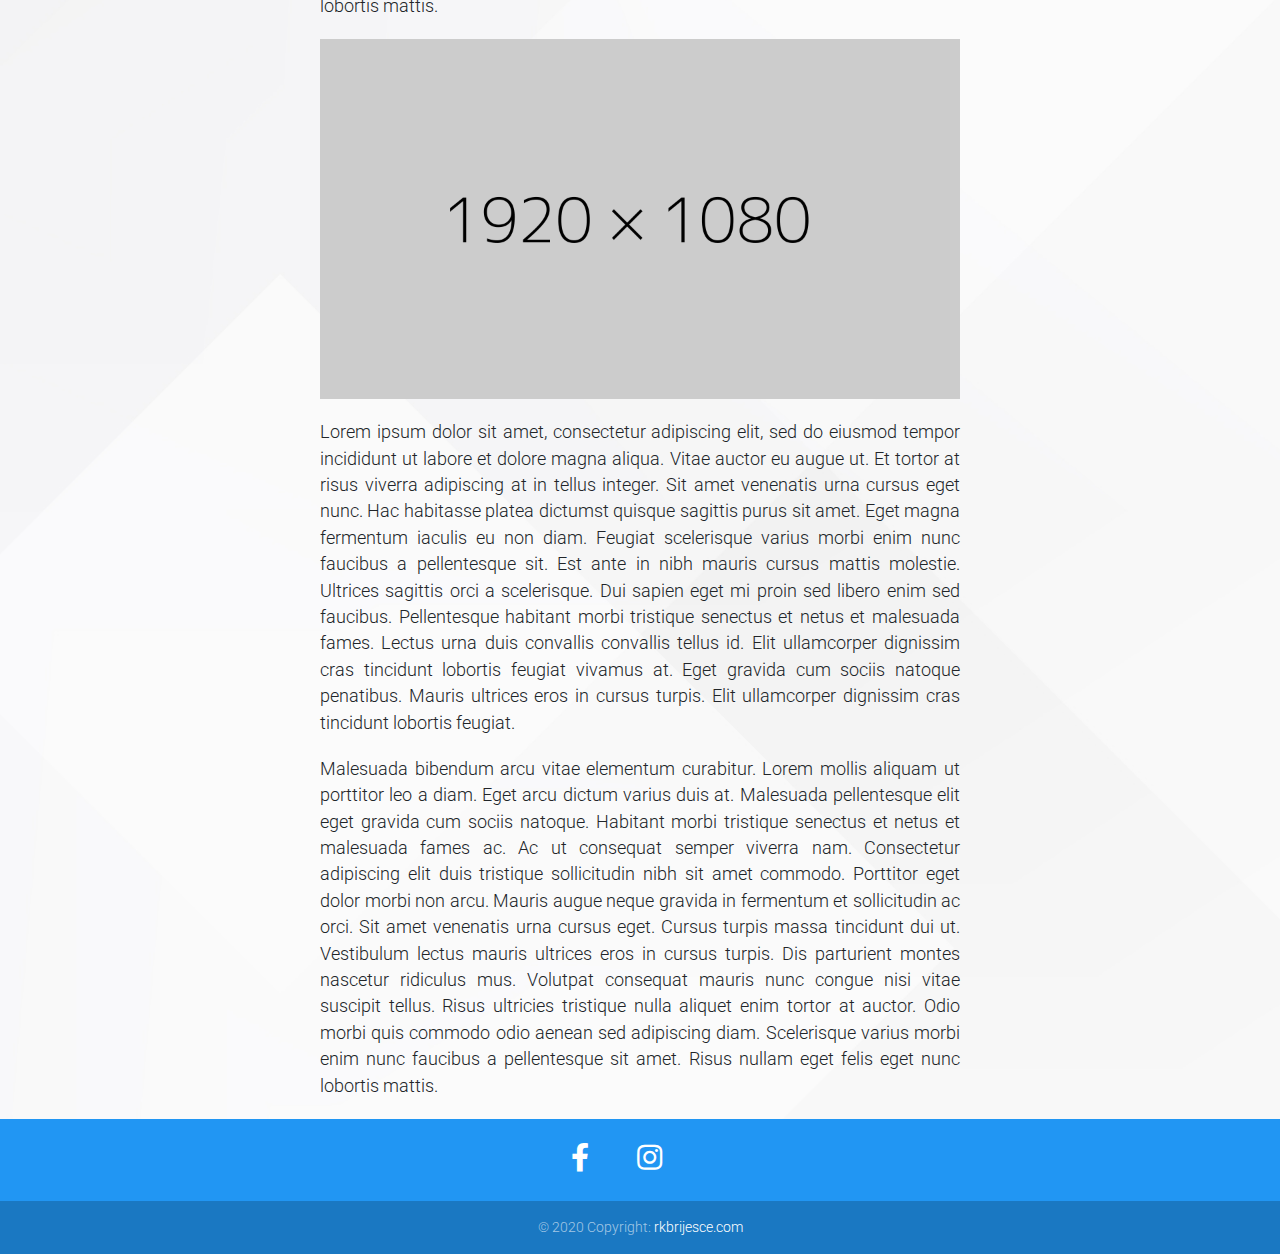
==== commit d03b0a33: "sklonjeni borderi na tabelama na 800px, dodan favicon" ====
--- a/about.html
+++ b/about.html
@@ -18,6 +18,8 @@
   <!-- Your custom styles (optional) -->
   <link rel="stylesheet" href="css/main.css">
 
+  <link rel="icon" href="img/logo.png">
+
 </head>
 <body>
 
--- a/css/main.css
+++ b/css/main.css
@@ -1,8 +1,9 @@
 .news-container {
+  background-image: url(../img/background2.jpg);
+  background-size: cover;
   width: 100%;
   display: grid;
-  grid-template-columns: 20% 60% 20%;
-  grid-gap: 0px;
+  grid-template-columns: 25% 50% 25%;
   overflow-x: hidden;
 }
 
@@ -45,11 +46,12 @@
 }
 /* MEDIA QUERY - END */
 .article-container {
+  background-image: url(../img/background2.jpg);
+  background-size: cover;
   width: 100%;
   display: grid;
-  grid-gap: 0px;
+  grid-template-columns: 20% 40% 20% 20%;
   overflow-x: hidden;
-  grid-template-columns: 20% 40% 20% 20%;
 }
 
 .article-header {
@@ -57,21 +59,22 @@
 }
 
 .article-title {
+  grid-column: 2/3;
+  margin: 5% 0%;
+  font-size: 3em;
+  font-weight: bolder;
+}
+
+.article-carousel {
+  grid-column: 2/3;
+}
+
+.article-text {
+  grid-column: 2/3;
   margin: 2.5% 0px;
-  grid-column: 2/3;
-  font-size: 2.5em;
   padding: 5px;
-}
-
-.article-carousel {
-  grid-column: 2/3;
-}
-
-.article-text {
-  grid-column: 2/3;
-  padding: 5px;
+  font-size: 1em;
   text-align: justify;
-  margin: 2.5% 0px;
 }
 
 .article-footer {
@@ -82,15 +85,17 @@
 .article-side-news {
   grid-column: 3/4;
   grid-row: 2/6;
-  padding: 10%;
+  padding-top: 15%;
+  padding-left: 5%;
 }
 .article-side-news .card {
-  margin: 20px 20px;
-}
-
-.side-news-title h5 {
+  margin: 5% 0px;
+}
+
+.side-news-title {
   margin-left: 5%;
-  text-align: start;
+  font-size: 1.5em;
+  font-weight: 400;
 }
 
 @media only screen and (max-width: 1200px) {
@@ -123,18 +128,25 @@
   }
 
   .article-title {
-    font-size: 1.5em;
     grid-column: 2/3;
     grid-row: 2/3;
   }
 
   .article-side-news {
+    grid-column: 2/3;
     grid-row: 5/6;
-    grid-column: 2/3;
-    padding: 5%;
+    padding: 0%;
+  }
+
+  .side-news-title {
+    margin: 0px;
+    padding: 0px;
+    text-align: center;
   }
 }
 .about-container {
+  background-image: url(../img/background2.jpg);
+  background-size: cover;
   width: 100%;
   display: grid;
   grid-template-columns: 25% 50% 25%;
@@ -148,12 +160,12 @@
 .about-content {
   grid-column: 2/3;
   grid-row: 2/3;
+  font-size: 1.1em;
   text-align: justify;
 }
 
 .about-content img {
   width: 100%;
-  margin: 20px 0px;
 }
 
 .about-content p {
@@ -167,7 +179,7 @@
 
 @media only screen and (max-width: 1100px) {
   .about-container {
-    grid-template-columns: 15% 70% 15%;
+    grid-template-columns: 10% 80% 10%;
   }
 }
 @media only screen and (max-width: 800px) {
@@ -175,70 +187,424 @@
     grid-template-columns: 5% 90% 5%;
   }
 }
+.results-container {
+  background-image: url(../img/background2.jpg);
+  background-size: cover;
+  display: grid;
+  grid-template-columns: 25% 50% 25%;
+}
+
+.results-header {
+  grid-column: 1/4;
+  margin-bottom: 1%;
+}
+
+.results-table {
+  grid-column: 2/3;
+  border: none !important;
+}
+
+.results-table table {
+  background-color: white;
+  box-shadow: 21px 50px 47px -2px #c2c2c2;
+}
+
+.results-table table tbody td {
+  text-align: center;
+}
+
+.results-table table thead th {
+  font-weight: bold;
+  text-align: center;
+}
+
+.results-fixtures table thead th {
+  text-align: center;
+  font-weight: bold;
+}
+
+.results-fixtures table tbody td {
+  text-align: center;
+}
+
+#tab-col-name {
+  text-align: start;
+  font-size: 1em;
+}
+
+#tab-col-num {
+  width: 8%;
+}
+
+.results-fixtures {
+  margin-top: 5%;
+  grid-column: 2/3;
+}
+
+.results-fixtures table {
+  background-color: white;
+  box-shadow: 21px 21px 47px -2px #c2c2c2;
+}
+
+#fix-col-h {
+  width: 40%;
+}
+
+#fix-col-g {
+  width: 40%;
+}
+
+#fix-col-num {
+  width: 1%;
+}
+
+.results-footer {
+  grid-column: 1/4;
+  margin-top: 1%;
+}
+
+@media only screen and (max-width: 1200px) {
+  .results-container {
+    grid-template-columns: 10% 80% 10%;
+  }
+
+  .results-header {
+    margin-bottom: 5%;
+  }
+
+  .results-table table thead th {
+    font-size: 13px;
+  }
+
+  .results-table table tbody td {
+    font-size: 13px;
+  }
+
+  .results-fixtures table thead th {
+    font-size: 13px;
+  }
+
+  .results-fixtures table tbody td {
+    font-size: 13px;
+  }
+}
+@media only screen and (max-width: 800px) {
+  .results-container {
+    grid-template-columns: 5% 90% 5%;
+  }
+
+  .results-table table {
+    box-shadow: none;
+  }
+
+  .results-fixtures table {
+    box-shadow: none;
+  }
+
+  .results-table {
+    overflow-x: scroll;
+  }
+}
+.contact-container {
+  background-image: url(../img/background2.jpg);
+  background-size: cover;
+  display: grid;
+  grid-template-columns: 25% 50% 25%;
+}
+
+.contact-header {
+  grid-column: 1/4;
+}
+
+.contact-form {
+  grid-column: 2/3;
+  margin-top: 7.5%;
+}
+
+.contact-footer {
+  grid-column: 1/4;
+}
+
+.contact-sponsors {
+  grid-column: 1/4;
+  margin-top: 7.5%;
+  background-color: #2196f3;
+  text-align: center;
+}
+
+.contact-sponsors img {
+  height: 10vh;
+  padding: 1%;
+}
+
+@media only screen and (max-width: 1200px) {
+  .contact-container {
+    grid-template-columns: 15% 70% 15%;
+  }
+
+  .contact-sponsors img {
+    height: 10vh;
+    padding: 2%;
+  }
+}
+@media only screen and (max-width: 800px) {
+  .contact-container {
+    grid-template-columns: 5% 90% 5%;
+  }
+
+  .main-sponsors img {
+    height: 7.5vh;
+    padding: 2%;
+  }
+}
 .main-container {
-  width: 100%;
+  background-image: url(../img/background2.jpg);
+  background-size: cover;
+  width: 100%;
+  display: grid;
+  grid-template-columns: 15% 22.5% 22.5% 25% 15%;
+  grid-template-rows: -webkit-min-content -webkit-min-content 12.5vw -webkit-min-content;
+  grid-template-rows: min-content min-content 12.5vw min-content;
   overflow-x: hidden;
-  display: grid;
-  grid-gap: 0px;
-  grid-template-columns: 15% 22.5% 22.5% 25% 15%;
-  grid-template-rows: -webkit-min-content -webkit-min-content -webkit-min-content -webkit-min-content;
-  grid-template-rows: min-content min-content min-content min-content;
 }
 
 .main-header {
   grid-column: 1/6;
   grid-row: 1/2;
-}
-
-.navbar {
-  padding: 0 20px;
+  margin-bottom: 2.5%;
 }
 
 .nav-item {
-  margin: 0px 10px;
+  margin: 0 10px;
 }
 
 .main-carousel {
   grid-column: 2/4;
   grid-row: 2/3;
-  padding: 5px;
-  margin-top: 10px;
+  margin-bottom: 1%;
+  background-color: white;
 }
 
 .main-table {
   grid-column: 4/5;
   grid-row: 2/5;
-  padding: 20px;
+  padding-left: 5%;
+}
+
+.main-table table {
+  background-color: white;
+  box-shadow: 21px 21px 47px -2px #c2c2c2;
+}
+
+.main-table table tr td {
+  text-align: center;
+}
+
+#tab-col-name {
+  text-align: start;
+  font-weight: bold;
+}
+
+#tab-col-point {
+  font-weight: bold;
 }
 
 .main-match-prev {
   grid-column: 2/3;
   grid-row: 3/4;
+  margin-right: 1%;
+  position: relative;
+  background-color: #2196f3;
+  color: rgba(236, 236, 236, 0.924);
+}
+
+.prev-logo {
+  width: 40%;
+  height: 60%;
+  position: absolute;
+  text-align: center;
+}
+
+.prev-logo img {
+  height: 100%;
+}
+
+#prev-home-logo {
+  top: 10%;
+  left: 0px;
+}
+
+#prev-guest-logo {
+  top: 10%;
+  right: 0px;
+}
+
+.prev-name {
+  width: 40%;
+  position: absolute;
+  top: 75%;
+  text-align: center;
+  font-size: 1.2em;
+}
+
+#prev-guest-name {
+  right: 0px;
+  color: white;
+}
+
+#prev-home-name {
+  left: 0px;
+  color: white;
+}
+
+#prev-date {
+  position: absolute;
+  top: 65%;
+  width: 100%;
+  text-align: center;
+}
+
+#prev-time {
+  top: 80%;
+  text-align: center;
+  position: absolute;
+  width: 100%;
+}
+
+#prev-round {
+  position: absolute;
+  width: 100%;
+  text-align: center;
+  margin-top: 2%;
+  font-size: 1.25em;
+}
+
+.prev-score {
+  position: absolute;
+  width: 88%;
+  height: -webkit-min-content;
+  height: min-content;
+  text-align: center;
+  top: 35%;
+  font-size: 1.75em;
+  color: white;
+  font-weight: 400;
+}
+
+.prev-score span {
   padding: 5px;
 }
 
+#prev-home-score {
+  left: 0px;
+}
+
+#prev-guest-score {
+  right: 0px;
+}
+
 .main-match-next {
+  position: relative;
   grid-column: 3/4;
   grid-row: 3/4;
-  padding: 5px;
+  margin-left: 1%;
+  background-color: #2196f3;
+  color: rgba(236, 236, 236, 0.924);
+}
+
+.next-logo {
+  width: 40%;
+  height: 60%;
+  position: absolute;
+  text-align: center;
+}
+
+.next-logo img {
+  height: 100%;
+}
+
+#next-home-logo {
+  top: 10%;
+  left: 0px;
+}
+
+#next-guest-logo {
+  top: 10%;
+  right: 0px;
+}
+
+.next-name {
+  position: absolute;
+  width: 40%;
+  top: 75%;
+  font-size: 1.2em;
+  color: white;
+}
+
+#next-guest-name {
+  right: 0px;
+  text-align: center;
+}
+
+#next-home-name {
+  left: 0px;
+  text-align: center;
+}
+
+#next-date {
+  width: 100%;
+  position: absolute;
+  top: 35%;
+  text-align: center;
+  color: white;
+  font-size: 1.5em;
+}
+
+#next-time {
+  top: 55%;
+  text-align: center;
+  position: absolute;
+  width: 100%;
+  color: white;
+  font-size: 1.5em;
+}
+
+#next-round {
+  width: 100%;
+  margin-top: 2%;
+  position: absolute;
+  font-size: 1.25em;
+  text-align: center;
 }
 
 .main-match-card {
   width: 100%;
   height: 100%;
+}
+
+.main-sponsors {
+  background-color: #2196f3;
+  grid-column: 1/6;
+  margin-top: 2.5%;
+  text-align: center;
+  color: white;
+}
+
+.main-sponsors img {
+  height: 10vh;
+  padding: 1%;
 }
 
 .main-footer {
   grid-column: 1/6;
-  grid-row: 5/6;
 }
 
 /* MEDIA QUERY - START */
 @media only screen and (max-width: 1200px) {
   .main-container {
     grid-template-columns: 10% 40% 40% 10%;
-    grid-template-rows: -webkit-min-content -webkit-min-content -webkit-min-content auto auto -webkit-min-content;
-    grid-template-rows: min-content min-content min-content auto auto min-content;
+    grid-template-rows: -webkit-min-content -webkit-min-content 22.5vw auto auto -webkit-min-content;
+    grid-template-rows: min-content min-content 22.5vw auto auto min-content;
   }
 
   .main-header {
@@ -254,22 +620,29 @@
   .main-table {
     grid-column: 2/4;
     grid-row: 4/5;
+    margin-top: 2.5%;
+    padding: 0px;
+    font-size: 14px;
+  }
+
+  .main-match-prev {
+    grid-column: 2/3;
+    grid-row: 3/4;
   }
 
   .main-match-next {
-    grid-column: 2/3;
-    grid-row: 3/4;
-  }
-
-  .main-match-prev {
     grid-column: 3/4;
     grid-row: 3/4;
+  }
+
+  .main-sponsors img {
+    height: 10vh;
+    padding: 2%;
   }
 
   .main-footer {
     grid-column: 1/5;
     grid-row: 6/7;
-    margin-top: 5%;
   }
 
   .nav-item {
@@ -278,7 +651,64 @@
 }
 @media only screen and (max-width: 800px) {
   .main-container {
-    grid-template-columns: 5% 45% 45% 5%;
+    grid-template-columns: 5% 90% 5%;
+    grid-template-rows: -webkit-min-content -webkit-min-content 35vw 35vw auto auto -webkit-min-content;
+    grid-template-rows: min-content min-content 35vw 35vw auto auto min-content;
+  }
+
+  .main-header {
+    grid-column: 1/4;
+    grid-row: 1/2;
+  }
+
+  .main-carousel {
+    grid-column: 2/3;
+    grid-row: 2/3;
+  }
+
+  .main-match-next {
+    grid-column: 2/3;
+    grid-row: 3/4;
+    margin: 0px;
+    margin-top: 1%;
+    margin-bottom: 1%;
+    font-size: 14px;
+  }
+
+  .main-match-prev {
+    grid-column: 2/3;
+    grid-row: 4/5;
+    margin: 0px;
+    margin-bottom: 1%;
+    margin-top: 1%;
+    font-size: 14px;
+  }
+
+  .main-table {
+    grid-column: 2/3;
+    grid-row: 5/6;
+    margin-top: 1%;
+  }
+
+  .main-table table {
+    box-shadow: none;
+  }
+
+  .main-sponsors {
+    grid-row: 6/7;
+  }
+
+  .main-footer {
+    grid-row: 7/8;
+  }
+
+  #next-time {
+    top: 55%;
+  }
+
+  .main-sponsors img {
+    height: 7.5vh;
+    margin: 2.5%;
   }
 }
 /* MEDIA QUERY - END */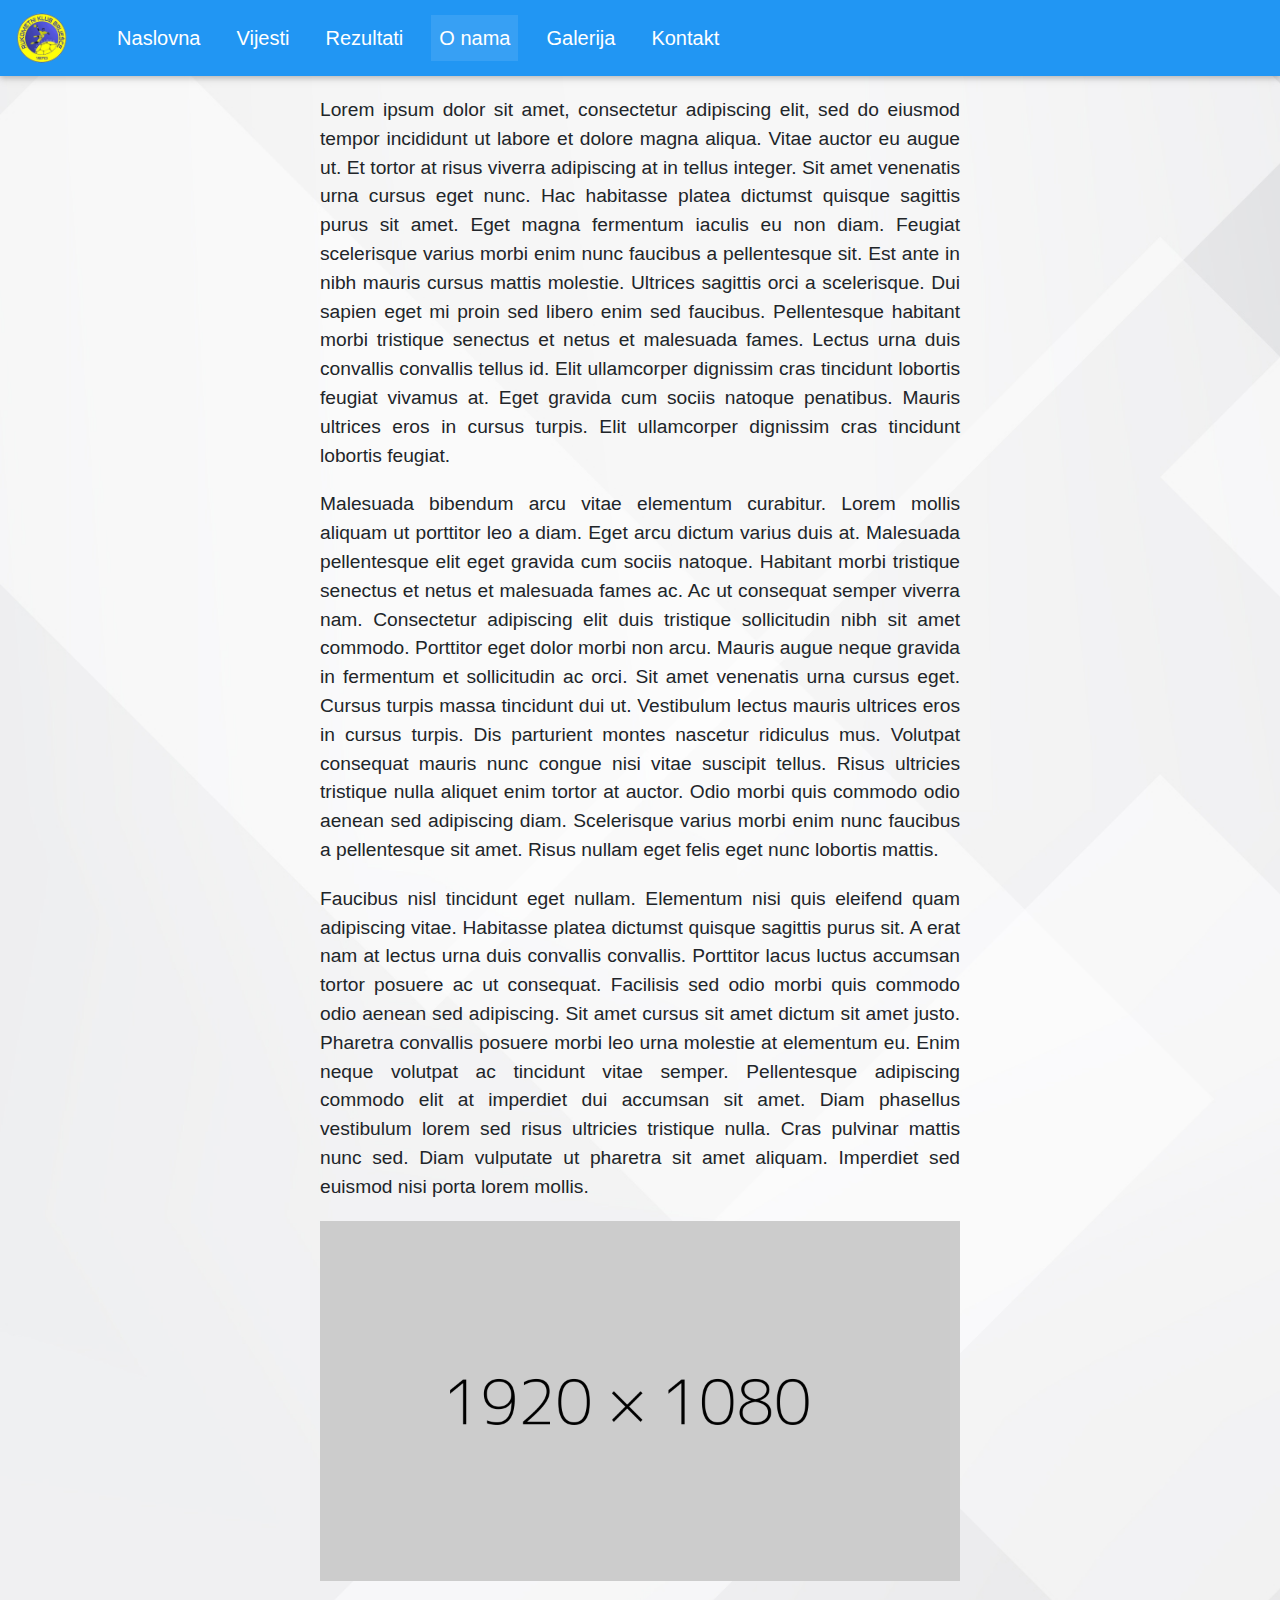
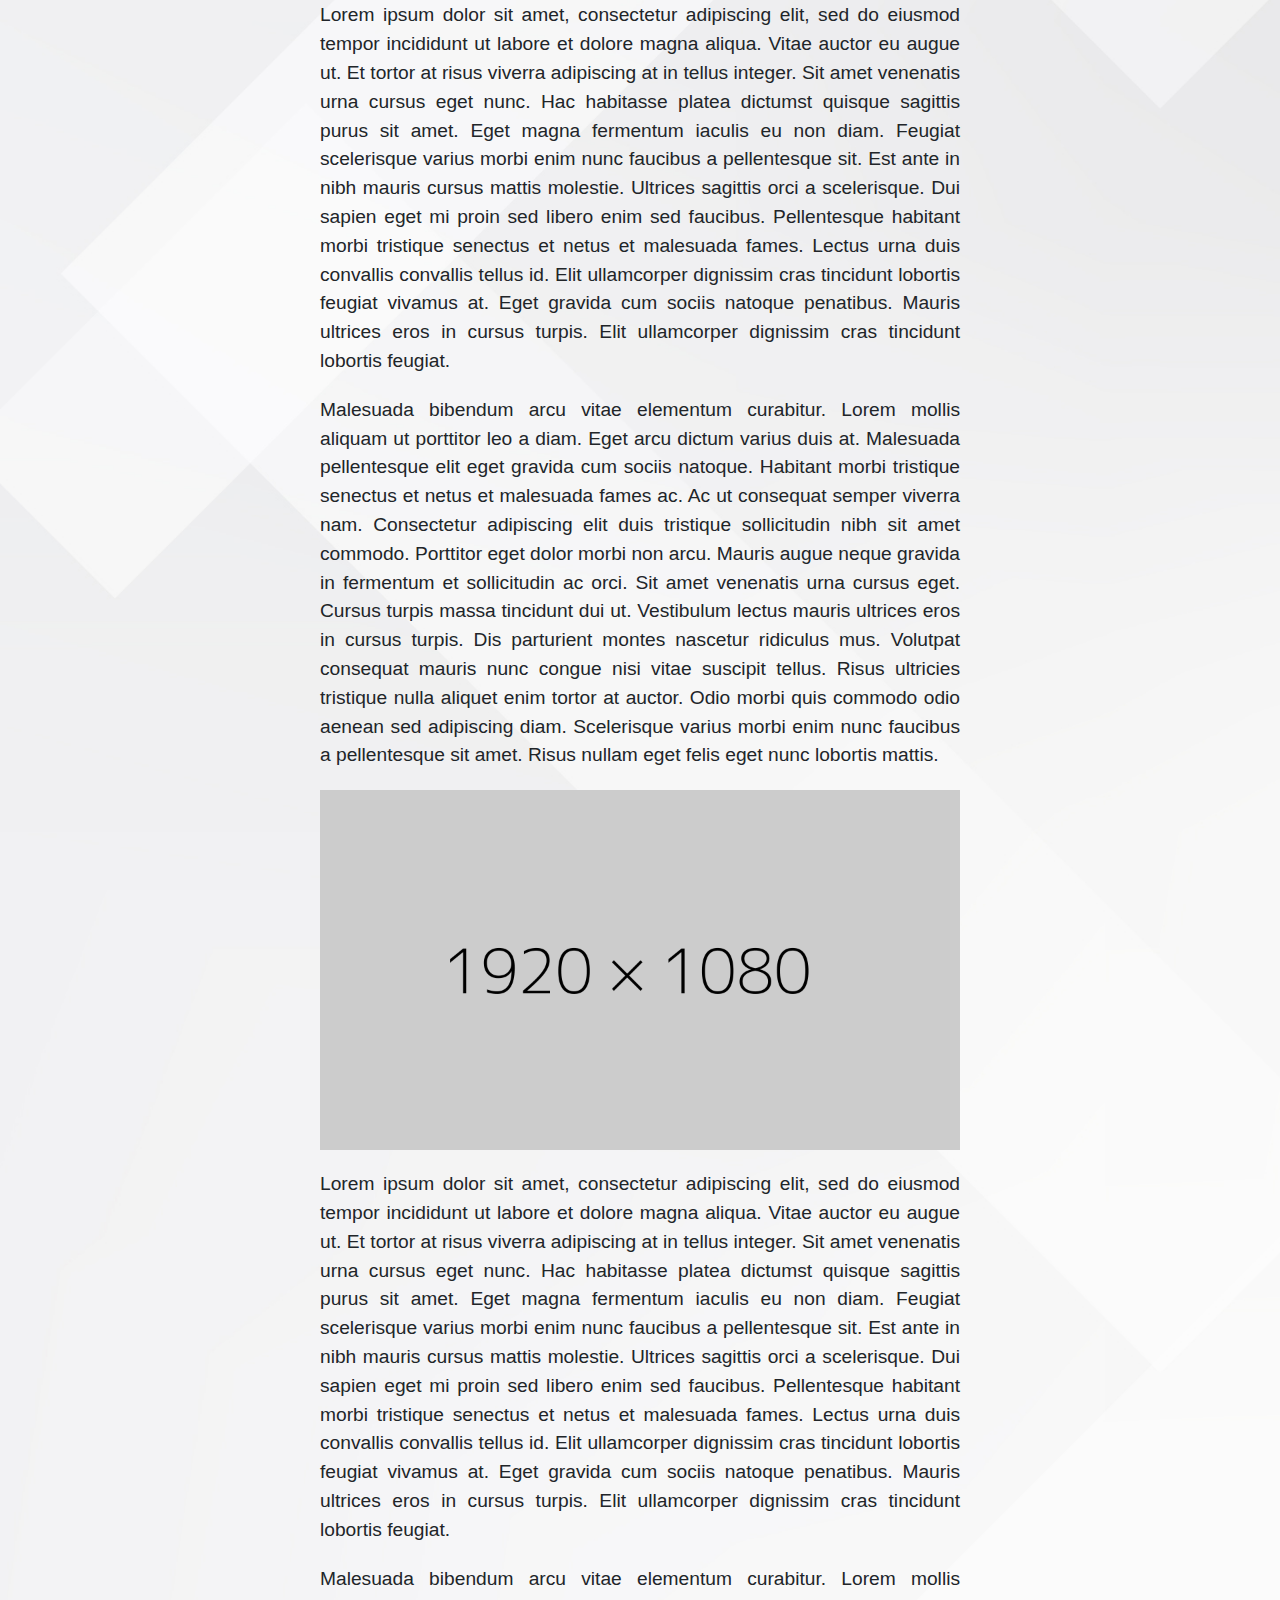
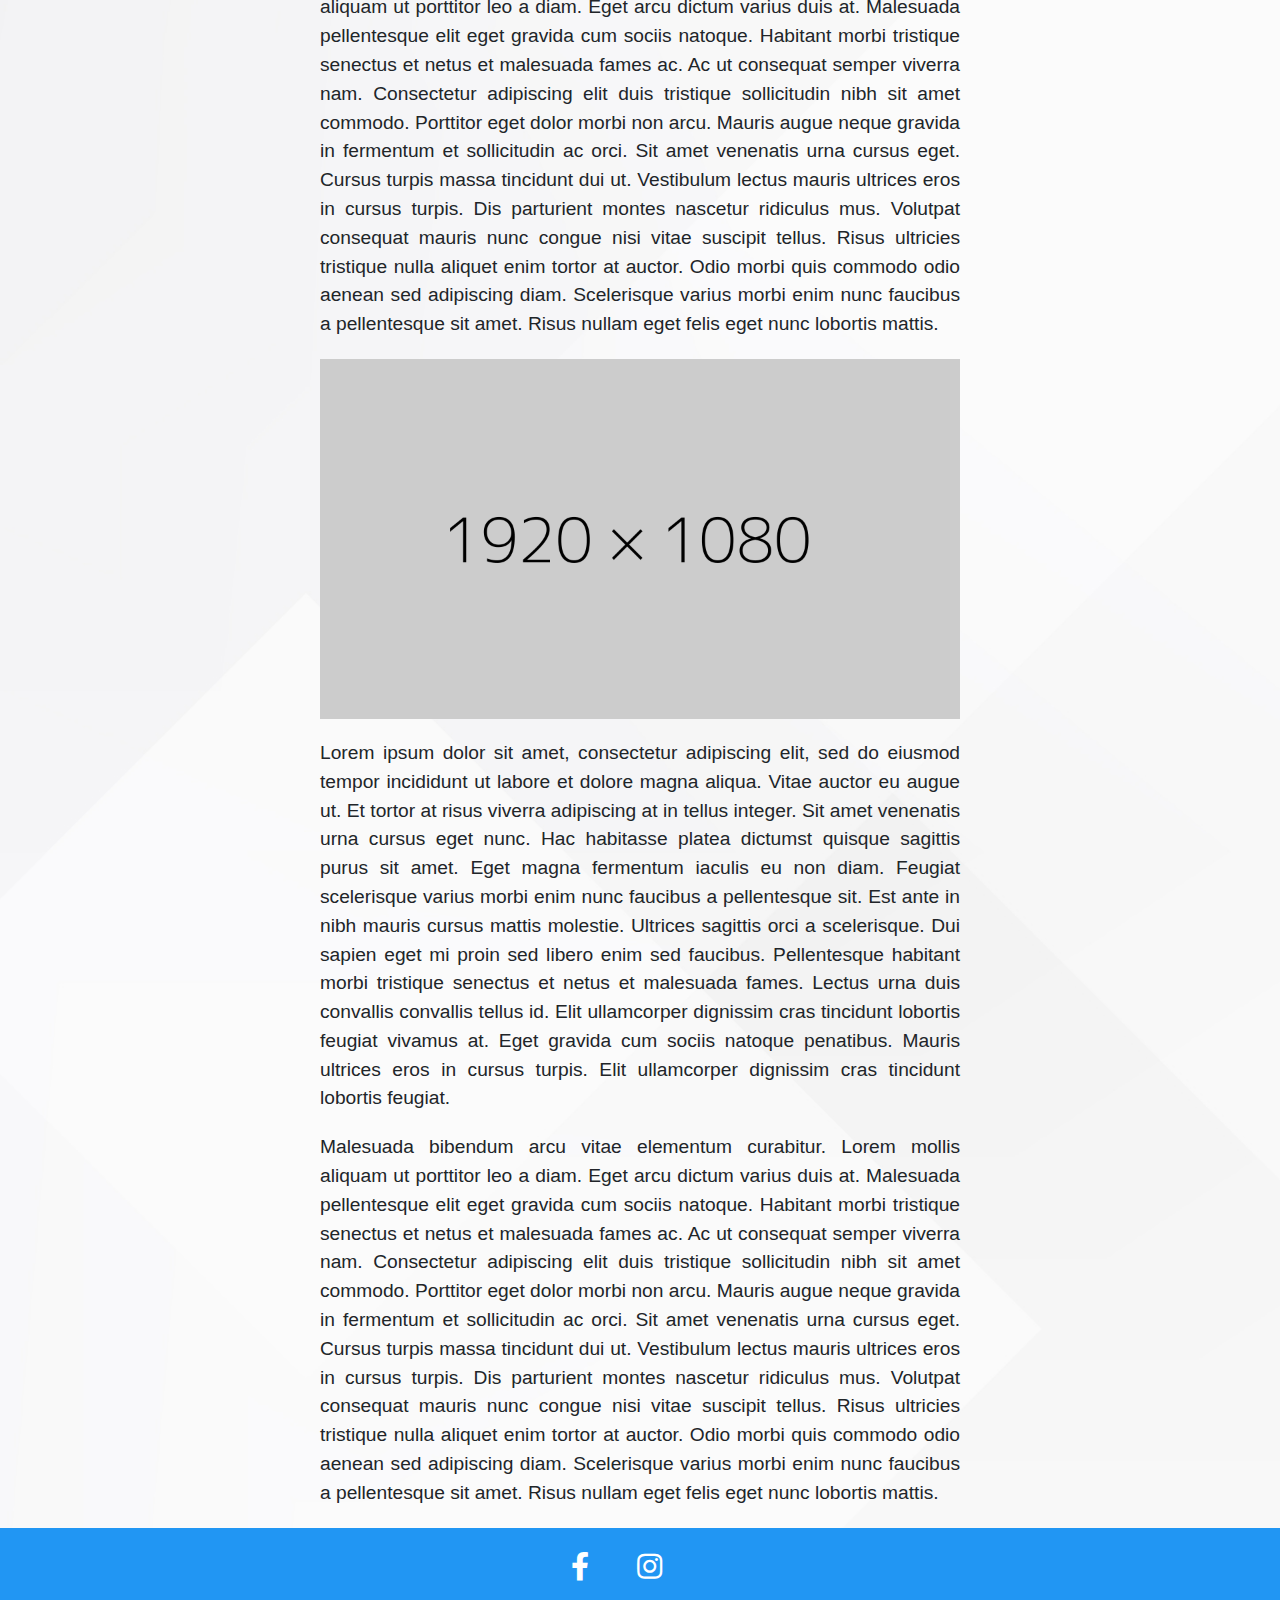
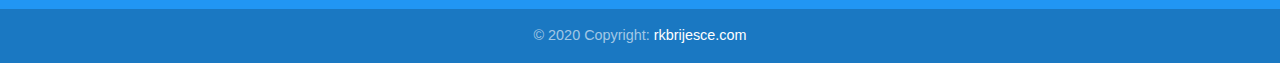
==== commit e6d98234: "ubacen novi contact form" ====
--- a/about.html
+++ b/about.html
@@ -54,7 +54,7 @@
               <a class="nav-link" href="gallery.html">Galerija</a>
           </li>
           <li class="nav-item">
-            <a class="nav-link" href="contact.html">Kontakt</a>
+            <a class="nav-link" href="contact.php">Kontakt</a>
           </li>
           </ul>
       </div>
--- a/css/main.css
+++ b/css/main.css
@@ -5,23 +5,21 @@
   display: grid;
   grid-template-columns: 25% 50% 25%;
   overflow-x: hidden;
+  font-family: "Segoe UI", Tahoma, Geneva, Verdana, sans-serif;
 }
 
 .news-header {
   grid-column: 1/4;
+  margin-bottom: 2.5%;
+  font-size: 1.25em !important;
 }
 
 .news-mid {
   grid-column: 2/3;
-  margin-top: 10px;
 }
 
 .card {
-  margin: 0px;
-}
-
-.paginationdiv {
-  grid-column: 2/3;
+  margin-bottom: 2.5% !important;
 }
 
 .card-img {
@@ -29,19 +27,37 @@
   object-fit: cover;
 }
 
+.paginationdiv {
+  grid-column: 2/3;
+}
+
+.page-item {
+  margin: 1%;
+  font-weight: 500;
+}
+
+.page-link {
+  background-color: white !important;
+  box-shadow: 6px 6px 5px 0px rgba(0, 0, 0, 0.14);
+}
+
 .news-footer {
   grid-column: 1/4;
 }
 
 /* MEDIA QUERY - START */
 @media only screen and (max-width: 1200px) {
+  .news-header {
+    margin-bottom: 5%;
+  }
+
   .news-container {
     grid-template-columns: 10% 80% 10%;
   }
 }
 @media only screen and (max-width: 800px) {
   .news-container {
-    grid-template-columns: 5% 90% 5%;
+    grid-template-columns: 1% 98% 1%;
   }
 }
 /* MEDIA QUERY - END */
@@ -52,10 +68,12 @@
   display: grid;
   grid-template-columns: 20% 40% 20% 20%;
   overflow-x: hidden;
+  font-family: "Segoe UI", Tahoma, Geneva, Verdana, sans-serif;
 }
 
 .article-header {
   grid-column: 1/5;
+  font-size: 1.25em !important;
 }
 
 .article-title {
@@ -73,7 +91,7 @@
   grid-column: 2/3;
   margin: 2.5% 0px;
   padding: 5px;
-  font-size: 1em;
+  font-size: 1.25em;
   text-align: justify;
 }
 
@@ -108,13 +126,19 @@
     grid-template-columns: 5% 90% 5%;
   }
 
+  .article-title {
+    font-size: 2.5em;
+  }
+
   .article-header {
     grid-column: 1/4;
     grid-row: 1/2;
+    margin-bottom: 5%;
   }
 
   .article-footer {
     grid-column: 1/4;
+    margin-top: 5%;
   }
 
   .article-text {
@@ -150,17 +174,19 @@
   width: 100%;
   display: grid;
   grid-template-columns: 25% 50% 25%;
+  font-family: "Segoe UI", Tahoma, Verdana, sans-serif;
 }
 
 .about-header {
   grid-column: 1/4;
   grid-row: 1/2;
+  font-size: 1.25em !important;
 }
 
 .about-content {
   grid-column: 2/3;
   grid-row: 2/3;
-  font-size: 1.1em;
+  font-size: 1.2em;
   text-align: justify;
 }
 
@@ -192,11 +218,13 @@
   background-size: cover;
   display: grid;
   grid-template-columns: 25% 50% 25%;
+  font-family: "Segoe UI", Tahoma, Geneva, Verdana, sans-serif;
 }
 
 .results-header {
   grid-column: 1/4;
-  margin-bottom: 1%;
+  margin-bottom: 2.5%;
+  font-size: 1.25em !important;
 }
 
 .results-table {
@@ -211,25 +239,30 @@
 
 .results-table table tbody td {
   text-align: center;
+  font-size: 1em !important;
 }
 
 .results-table table thead th {
   font-weight: bold;
+  font-size: 1em !important;
   text-align: center;
 }
 
 .results-fixtures table thead th {
   text-align: center;
+  font-size: 1em !important;
   font-weight: bold;
 }
 
 .results-fixtures table tbody td {
+  font-size: 1em !important;
   text-align: center;
 }
 
 #tab-col-name {
   text-align: start;
   font-size: 1em;
+  font-weight: 500 !important;
 }
 
 #tab-col-num {
@@ -260,37 +293,25 @@
 
 .results-footer {
   grid-column: 1/4;
-  margin-top: 1%;
+  margin-top: 2.5%;
 }
 
 @media only screen and (max-width: 1200px) {
   .results-container {
     grid-template-columns: 10% 80% 10%;
   }
+}
+@media only screen and (max-width: 800px) {
+  .results-container {
+    grid-template-columns: 1% 98% 1%;
+  }
 
   .results-header {
     margin-bottom: 5%;
   }
 
-  .results-table table thead th {
-    font-size: 13px;
-  }
-
-  .results-table table tbody td {
-    font-size: 13px;
-  }
-
-  .results-fixtures table thead th {
-    font-size: 13px;
-  }
-
-  .results-fixtures table tbody td {
-    font-size: 13px;
-  }
-}
-@media only screen and (max-width: 800px) {
-  .results-container {
-    grid-template-columns: 5% 90% 5%;
+  .results-footer {
+    margin-top: 5%;
   }
 
   .results-table table {
@@ -310,26 +331,32 @@
   background-size: cover;
   display: grid;
   grid-template-columns: 25% 50% 25%;
+  font-family: "Segoe UI", Tahoma, Geneva, Verdana, sans-serif;
 }
 
 .contact-header {
   grid-column: 1/4;
+  font-size: 1.25em !important;
+  margin-bottom: 5%;
 }
 
 .contact-form {
   grid-column: 2/3;
-  margin-top: 7.5%;
-}
-
-.contact-footer {
-  grid-column: 1/4;
+  padding: 2.5%;
+  background-color: white;
+  box-shadow: 21px 21px 47px -2px #c2c2c2;
+}
+
+.form-control.md-textarea {
+  min-height: 150px;
 }
 
 .contact-sponsors {
-  grid-column: 1/4;
-  margin-top: 7.5%;
   background-color: #2196f3;
-  text-align: center;
+  grid-column: 1/4;
+  text-align: center;
+  color: white;
+  margin-top: 5%;
 }
 
 .contact-sponsors img {
@@ -337,6 +364,10 @@
   padding: 1%;
 }
 
+.contact-footer {
+  grid-column: 1/4;
+}
+
 @media only screen and (max-width: 1200px) {
   .contact-container {
     grid-template-columns: 15% 70% 15%;
@@ -346,17 +377,31 @@
     height: 10vh;
     padding: 2%;
   }
+
+  .form-control.md-textarea {
+    min-height: 0px;
+  }
 }
 @media only screen and (max-width: 800px) {
   .contact-container {
-    grid-template-columns: 5% 90% 5%;
-  }
-
-  .main-sponsors img {
+    grid-template-columns: 1% 98% 1%;
+  }
+
+  .contact-sponsors img {
     height: 7.5vh;
-    padding: 2%;
-  }
-}
+    margin: 2.5%;
+  }
+}
+.gallery-container {
+  font-family: "Segoe UI", Tahoma, Geneva, Verdana, sans-serif;
+  background-image: url(../img/background2.jpg);
+  background-size: cover;
+}
+
+.gallery-header {
+  font-size: 1.25em !important;
+}
+
 .main-container {
   background-image: url(../img/background2.jpg);
   background-size: cover;
@@ -366,12 +411,14 @@
   grid-template-rows: -webkit-min-content -webkit-min-content 12.5vw -webkit-min-content;
   grid-template-rows: min-content min-content 12.5vw min-content;
   overflow-x: hidden;
+  font-family: "Segoe UI", Tahoma, Geneva, Verdana, sans-serif;
 }
 
 .main-header {
   grid-column: 1/6;
   grid-row: 1/2;
   margin-bottom: 2.5%;
+  font-size: 1.25em !important;
 }
 
 .nav-item {
@@ -381,8 +428,12 @@
 .main-carousel {
   grid-column: 2/4;
   grid-row: 2/3;
-  margin-bottom: 1%;
+  margin-bottom: 2.5%;
   background-color: white;
+}
+
+.carousel-caption {
+  font-size: 1.5em !important;
 }
 
 .main-table {
@@ -398,11 +449,12 @@
 
 .main-table table tr td {
   text-align: center;
+  font-size: 1.1em !important;
 }
 
 #tab-col-name {
   text-align: start;
-  font-weight: bold;
+  font-weight: 450;
 }
 
 #tab-col-point {
@@ -480,14 +532,14 @@
 }
 
 .prev-score {
-  position: absolute;
-  width: 88%;
   height: -webkit-min-content;
   height: min-content;
-  text-align: center;
-  top: 35%;
+  width: 88%;
+  position: absolute;
+  top: 33%;
+  text-align: center;
+  color: white;
   font-size: 1.75em;
-  color: white;
   font-weight: 400;
 }
 
@@ -600,6 +652,11 @@
 }
 
 /* MEDIA QUERY - START */
+@media only screen and (max-width: 1400px) {
+  .prev-score {
+    font-size: 1.5em;
+  }
+}
 @media only screen and (max-width: 1200px) {
   .main-container {
     grid-template-columns: 10% 40% 40% 10%;
@@ -630,6 +687,10 @@
     grid-row: 3/4;
   }
 
+  .prev-score {
+    font-size: 1.75em;
+  }
+
   .main-match-next {
     grid-column: 3/4;
     grid-row: 3/4;
@@ -651,7 +712,7 @@
 }
 @media only screen and (max-width: 800px) {
   .main-container {
-    grid-template-columns: 5% 90% 5%;
+    grid-template-columns: 1% 98% 1%;
     grid-template-rows: -webkit-min-content -webkit-min-content 35vw 35vw auto auto -webkit-min-content;
     grid-template-rows: min-content min-content 35vw 35vw auto auto min-content;
   }
@@ -664,6 +725,10 @@
   .main-carousel {
     grid-column: 2/3;
     grid-row: 2/3;
+  }
+
+  .carousel-caption {
+    font-size: 1.25em !important;
   }
 
   .main-match-next {
@@ -687,7 +752,7 @@
   .main-table {
     grid-column: 2/3;
     grid-row: 5/6;
-    margin-top: 1%;
+    margin-top: 2.5%;
   }
 
   .main-table table {
